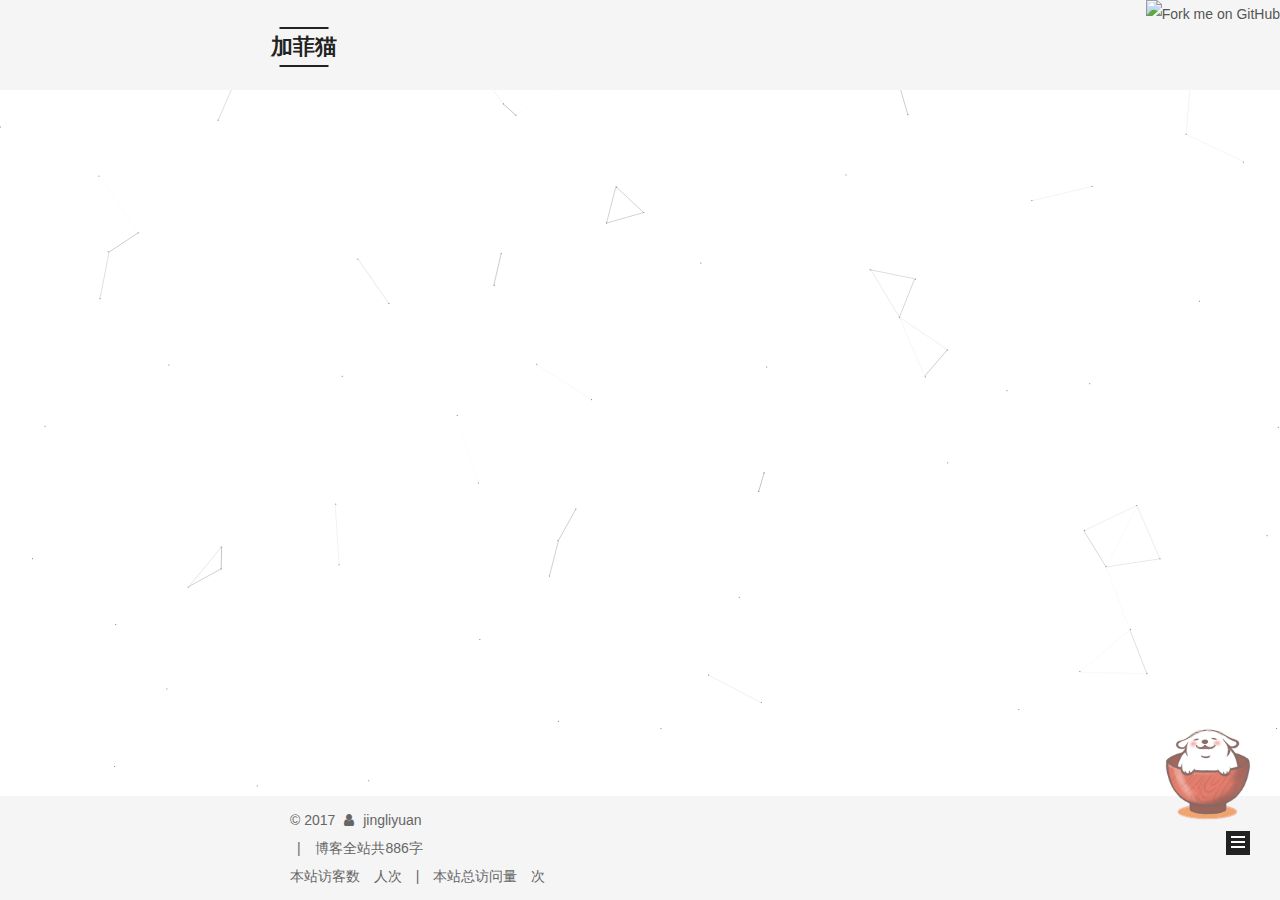
==== archives/index.html @ fcedf491 "Site updated: 2017-12-29 20:53:44" ====
<!DOCTYPE html>



  


<html class="theme-next mist use-motion" lang="zh-Hans">
<head>
  <meta charset="UTF-8"/>
<meta http-equiv="X-UA-Compatible" content="IE=edge" />
<meta name="viewport" content="width=device-width, initial-scale=1, maximum-scale=1"/>
<meta name="theme-color" content="#222">



  
  
    
    
  <script src="/lib/pace/pace.min.js?v=1.0.2"></script>
  <link href="/lib/pace/pace-theme-minimal.min.css?v=1.0.2" rel="stylesheet">







<meta http-equiv="Cache-Control" content="no-transform" />
<meta http-equiv="Cache-Control" content="no-siteapp" />
















  
  
  <link href="/lib/fancybox/source/jquery.fancybox.css?v=2.1.5" rel="stylesheet" type="text/css" />







<link href="/lib/font-awesome/css/font-awesome.min.css?v=4.6.2" rel="stylesheet" type="text/css" />

<link href="/css/main.css?v=5.1.3" rel="stylesheet" type="text/css" />


  <link rel="apple-touch-icon" sizes="180x180" href="/images/apple-touch-icon-next.png?v=5.1.3">


  <link rel="icon" type="image/png" sizes="32x32" href="/images/favicon-32x32-next.png?v=5.1.3">


  <link rel="icon" type="image/png" sizes="16x16" href="/images/favicon-16x16-next.png?v=5.1.3">


  <link rel="mask-icon" href="/images/logo.svg?v=5.1.3" color="#222">





  <meta name="keywords" content="Hexo, NexT" />










<meta name="description" content="有花有酒春常在，无烛无灯夜自明">
<meta property="og:type" content="website">
<meta property="og:title" content="加菲猫">
<meta property="og:url" content="http://yoursite.com/archives/index.html">
<meta property="og:site_name" content="加菲猫">
<meta property="og:description" content="有花有酒春常在，无烛无灯夜自明">
<meta property="og:locale" content="zh-Hans">
<meta name="twitter:card" content="summary">
<meta name="twitter:title" content="加菲猫">
<meta name="twitter:description" content="有花有酒春常在，无烛无灯夜自明">



<script type="text/javascript" id="hexo.configurations">
  var NexT = window.NexT || {};
  var CONFIG = {
    root: '/',
    scheme: 'Mist',
    version: '5.1.3',
    sidebar: {"position":"left","display":"post","offset":12,"b2t":false,"scrollpercent":false,"onmobile":false},
    fancybox: true,
    tabs: true,
    motion: {"enable":true,"async":false,"transition":{"post_block":"fadeIn","post_header":"slideDownIn","post_body":"slideDownIn","coll_header":"slideLeftIn","sidebar":"slideUpIn"}},
    duoshuo: {
      userId: '0',
      author: '博主'
    },
    algolia: {
      applicationID: '',
      apiKey: '',
      indexName: '',
      hits: {"per_page":10},
      labels: {"input_placeholder":"Search for Posts","hits_empty":"We didn't find any results for the search: ${query}","hits_stats":"${hits} results found in ${time} ms"}
    }
  };
</script>



  <link rel="canonical" href="http://yoursite.com/archives/"/>





  <title>归档 | 加菲猫</title>
  





  <script type="text/javascript">
    var _hmt = _hmt || [];
    (function() {
      var hm = document.createElement("script");
      hm.src = "https://hm.baidu.com/hm.js?1369f5860bdc0362dd9495febaaa0f71";
      var s = document.getElementsByTagName("script")[0];
      s.parentNode.insertBefore(hm, s);
    })();
  </script>




</head>

<script type="text/javascript"
color="0,0,255" opacity='0.7' zIndex="-2" count="10" src="//cdn.bootcss.com/canvas-nest.js/1.0.0/canvas-nest.min.js"></script>

<body itemscope itemtype="http://schema.org/WebPage" lang="zh-Hans">

  
  
    
  

  <div class="container sidebar-position-left page-archive">
    <div class="headband"></div>
	<a href="https://github.com/GarfieldJly"><img style="position: absolute; top: 0; right: 0; border: 0;" src="https://camo.githubusercontent.com/38ef81f8aca64bb9a64448d0d70f1308ef5341ab/68747470733a2f2f73332e616d617a6f6e6177732e636f6d2f6769746875622f726962626f6e732f666f726b6d655f72696768745f6461726b626c75655f3132313632312e706e67" alt="Fork me on GitHub" data-canonical-src="https://s3.amazonaws.com/github/ribbons/forkme_right_darkblue_121621.png"></a>

    <header id="header" class="header" itemscope itemtype="http://schema.org/WPHeader">
      <div class="header-inner"><div class="site-brand-wrapper">
  <div class="site-meta ">
    

    <div class="custom-logo-site-title">
      <a href="/"  class="brand" rel="start">
        <span class="logo-line-before"><i></i></span>
        <span class="site-title">加菲猫</span>
        <span class="logo-line-after"><i></i></span>
      </a>
    </div>
      
        <p class="site-subtitle"></p>
      
  </div>

  <div class="site-nav-toggle">
    <button>
      <span class="btn-bar"></span>
      <span class="btn-bar"></span>
      <span class="btn-bar"></span>
    </button>
  </div>
</div>

<nav class="site-nav">
  

  
    <ul id="menu" class="menu">
      
        
        <li class="menu-item menu-item-home">
          <a href="/" rel="section">
            
              <i class="menu-item-icon fa fa-fw fa-question-circle"></i> <br />
            
            首页
          </a>
        </li>
      
        
        <li class="menu-item menu-item-categories">
          <a href="/categories" rel="section">
            
              <i class="menu-item-icon fa fa-fw fa-question-circle"></i> <br />
            
            分类
          </a>
        </li>
      
        
        <li class="menu-item menu-item-archives">
          <a href="/archives" rel="section">
            
              <i class="menu-item-icon fa fa-fw fa-question-circle"></i> <br />
            
            归档
          </a>
        </li>
      
        
        <li class="menu-item menu-item-tags">
          <a href="/tags" rel="section">
            
              <i class="menu-item-icon fa fa-fw fa-question-circle"></i> <br />
            
            标签
          </a>
        </li>
      

      
    </ul>
  

  
</nav>



 </div>
    </header>

    <main id="main" class="main">
      <div class="main-inner">
        <div class="content-wrap">
          <div id="content" class="content">
            

  
  
  
  <div class="post-block archive">
    <div id="posts" class="posts-collapse">
      <span class="archive-move-on"></span>

      <span class="archive-page-counter">
        
        
        
          
        
        嗯..! 目前共计 1 篇日志。 继续努力。
      </span>

      

        
        
        

        
          
          <div class="collection-title">
            <h1 class="archive-year" id="archive-year-2017">2017</h1>
          </div>
        
        

        

  <article class="post post-type-normal" itemscope itemtype="http://schema.org/Article">
    <header class="post-header">

      <h2 class="post-title">
        
            <a class="post-title-link" href="/2017/12/29/你好2018/" itemprop="url">
              
                <span itemprop="name">你好2018</span>
              
            </a>
        
      </h2>

      <div class="post-meta">
        <time class="post-time" itemprop="dateCreated"
              datetime="2017-12-29T17:58:14+08:00"
              content="2017-12-29" >
          12-29
        </time>
      </div>

    </header>
  </article>



      

    </div>
  </div>
  
  
  

  



          </div>
          


          

        </div>
        
          
  
  <div class="sidebar-toggle">
    <div class="sidebar-toggle-line-wrap">
      <span class="sidebar-toggle-line sidebar-toggle-line-first"></span>
      <span class="sidebar-toggle-line sidebar-toggle-line-middle"></span>
      <span class="sidebar-toggle-line sidebar-toggle-line-last"></span>
    </div>
  </div>

  <aside id="sidebar" class="sidebar">
    
    <div class="sidebar-inner">

      

      

      <section class="site-overview-wrap sidebar-panel sidebar-panel-active">
        <div class="site-overview">
          <div class="site-author motion-element" itemprop="author" itemscope itemtype="http://schema.org/Person">
            
              <img class="site-author-image" itemprop="image"
                src="/images/head.jpg"
                alt="jingliyuan" />
            
              <p class="site-author-name" itemprop="name">jingliyuan</p>
              <p class="site-description motion-element" itemprop="description">有花有酒春常在，无烛无灯夜自明</p>
          </div>

          <nav class="site-state motion-element">

            
              <div class="site-state-item site-state-posts">
              
                <a href="/archives">
              
                  <span class="site-state-item-count">1</span>
                  <span class="site-state-item-name">日志</span>
                </a>
              </div>
            

            

            

          </nav>

          

          <div class="links-of-author motion-element">
            
              
                <span class="links-of-author-item">
                  <a href="https://github.com/GarfieldJly" target="_blank" title="GitHub">
                    
                      <i class="fa fa-fw fa-globe"></i>GitHub</a>
                </span>
              
                <span class="links-of-author-item">
                  <a href="https://www.jianshu.com/u/51a864884bc5" target="_blank" title="简书">
                    
                      <i class="fa fa-fw fa-globe"></i>简书</a>
                </span>
              
                <span class="links-of-author-item">
                  <a href="http://blog.csdn.net/u012620150/article/" target="_blank" title="CSDN">
                    
                      <i class="fa fa-fw fa-globe"></i>CSDN</a>
                </span>
              
            
          </div>

          
          

          
          

          

        </div>
      </section>

      

      

    </div>
  </aside>


        
      </div>
    </main>

    <footer id="footer" class="footer">
      <div class="footer-inner">
        <div class="copyright">&copy; <span itemprop="copyrightYear">2017</span>
  <span class="with-love">
    <i class="fa fa-user"></i>
  </span>
  <span class="author" itemprop="copyrightHolder">jingliyuan</span>

  
</div>


<!--<div class="powered-by">由 <a class="theme-link" target="_blank" href="https://hexo.io">Hexo</a> 强力驱动</div>
-->



  <span class="post-meta-divider">|</span>



  <!--<div class="theme-info">主题 &mdash; <a class="theme-link" target="_blank" href="https://github.com/iissnan/hexo-theme-next">NexT.Mist</a> v5.1.3</div>-->



<div class="theme-info">
  <div class="powered-by"></div>
  <span class="post-count">博客全站共886字</span>
</div>

        
<div class="busuanzi-count">
  <script async src="https://dn-lbstatics.qbox.me/busuanzi/2.3/busuanzi.pure.mini.js"></script>

  
    <span class="site-uv">
      本站访客数
      <span class="busuanzi-value" id="busuanzi_value_site_uv"></span>
      人次
    </span>
  

  
    <span class="site-pv">
      本站总访问量
      <span class="busuanzi-value" id="busuanzi_value_site_pv"></span>
      次
    </span>
  
</div>








        
      </div>
    </footer>

    
      <div class="back-to-top">
        <i class="fa fa-arrow-up"></i>
        
      </div>
    

    

  </div>

  

<script type="text/javascript">
  if (Object.prototype.toString.call(window.Promise) !== '[object Function]') {
    window.Promise = null;
  }
</script>









  


  











  
  
    <script type="text/javascript" src="/lib/jquery/index.js?v=2.1.3"></script>
  

  
  
    <script type="text/javascript" src="/lib/fastclick/lib/fastclick.min.js?v=1.0.6"></script>
  

  
  
    <script type="text/javascript" src="/lib/jquery_lazyload/jquery.lazyload.js?v=1.9.7"></script>
  

  
  
    <script type="text/javascript" src="/lib/velocity/velocity.min.js?v=1.2.1"></script>
  

  
  
    <script type="text/javascript" src="/lib/velocity/velocity.ui.min.js?v=1.2.1"></script>
  

  
  
    <script type="text/javascript" src="/lib/fancybox/source/jquery.fancybox.pack.js?v=2.1.5"></script>
  

  
  
    <script type="text/javascript" src="/lib/canvas-nest/canvas-nest.min.js"></script>
  


  


  <script type="text/javascript" src="/js/src/utils.js?v=5.1.3"></script>

  <script type="text/javascript" src="/js/src/motion.js?v=5.1.3"></script>



  
  

  

  


  <script type="text/javascript" src="/js/src/bootstrap.js?v=5.1.3"></script>



  


  




	





  





  












  





  

  

  

  
  

  

  

  

  
<div id="hexo-helper-live2d">
  <canvas id="live2dcanvas" width="150" height="300"></canvas>
</div>
<style>
  #live2dcanvas{
    position: fixed;
    width: 150px;
    height: 300px;
    opacity:0.7;
    right: 0px;
    z-index: 999;
    pointer-events: none;
    bottom: -20px;
  }
</style>
<script type="text/javascript" src="/live2d/device.min.js"></script>
<script type="text/javascript">
const loadScript = function loadScript(c,b){var a=document.createElement("script");a.type="text/javascript";"undefined"!=typeof b&&(a.readyState?a.onreadystatechange=function(){if("loaded"==a.readyState||"complete"==a.readyState)a.onreadystatechange=null,b()}:a.onload=function(){b()});a.src=c;document.body.appendChild(a)};
(function(){
  if((typeof(device) != 'undefined') && (device.mobile())){
    var trElement = document.getElementById('hexo-helper-live2d');
    trElement.parentNode.removeChild(trElement);
    return;
  }else
    if (typeof(device) === 'undefined') console.error('Cannot find current-device script.');
  loadScript("/live2d/script.js", function(){loadlive2d("live2dcanvas", "/live2d/assets/wanko.model.json", 0.5);});
})();
</script>

  
   <canvas class="fireworks" style="position: fixed;left: 0;top: 0;z-index: 1; pointer-events: none;" ></canvas> 
   <script type="text/javascript" src="//cdn.bootcss.com/animejs/2.2.0/anime.min.js"></script> 
   <script type="text/javascript" src="/js/src/fireworks.js"></script>
 
</body>
</html>
---- css/main.css ----
/* normalize.css v3.0.2 | MIT License | git.io/normalize */
html {
  font-family: sans-serif; /* 1 */
  -ms-text-size-adjust: 100%; /* 2 */
  -webkit-text-size-adjust: 100%; /* 2 */
}
body {
  margin: 0;
}
article,
aside,
details,
figcaption,
figure,
footer,
header,
hgroup,
main,
menu,
nav,
section,
summary {
  display: block;
}
audio,
canvas,
progress,
video {
  display: inline-block; /* 1 */
  vertical-align: baseline; /* 2 */
}
audio:not([controls]) {
  display: none;
  height: 0;
}
[hidden],
template {
  display: none;
}
a {
  background-color: transparent;
}
a:active,
a:hover {
  outline: 0;
}
abbr[title] {
  border-bottom: 1px dotted;
}
b,
strong {
  font-weight: bold;
}
dfn {
  font-style: italic;
}
h1 {
  font-size: 2em;
  margin: 0.67em 0;
}
mark {
  background: #ff0;
  color: #000;
}
small {
  font-size: 80%;
}
sub,
sup {
  font-size: 75%;
  line-height: 0;
  position: relative;
  vertical-align: baseline;
}
sup {
  top: -0.5em;
}
sub {
  bottom: -0.25em;
}
img {
  border: 0;
}
svg:not(:root) {
  overflow: hidden;
}
figure {
  margin: 1em 40px;
}
hr {
  -moz-box-sizing: content-box;
  box-sizing: content-box;
  height: 0;
}
pre {
  overflow: auto;
}
code,
kbd,
pre,
samp {
  font-family: monospace, monospace;
  font-size: 1em;
}
button,
input,
optgroup,
select,
textarea {
  color: inherit; /* 1 */
  font: inherit; /* 2 */
  margin: 0; /* 3 */
}
button {
  overflow: visible;
}
button,
select {
  text-transform: none;
}
button,
html input[type="button"],
input[type="reset"],
input[type="submit"] {
  -webkit-appearance: button; /* 2 */
  cursor: pointer; /* 3 */
}
button[disabled],
html input[disabled] {
  cursor: default;
}
button::-moz-focus-inner,
input::-moz-focus-inner {
  border: 0;
  padding: 0;
}
input {
  line-height: normal;
}
input[type="checkbox"],
input[type="radio"] {
  box-sizing: border-box; /* 1 */
  padding: 0; /* 2 */
}
input[type="number"]::-webkit-inner-spin-button,
input[type="number"]::-webkit-outer-spin-button {
  height: auto;
}
input[type="search"] {
  -webkit-appearance: textfield; /* 1 */
  -moz-box-sizing: content-box;
  -webkit-box-sizing: content-box; /* 2 */
  box-sizing: content-box;
}
input[type="search"]::-webkit-search-cancel-button,
input[type="search"]::-webkit-search-decoration {
  -webkit-appearance: none;
}
fieldset {
  border: 1px solid #c0c0c0;
  margin: 0 2px;
  padding: 0.35em 0.625em 0.75em;
}
legend {
  border: 0; /* 1 */
  padding: 0; /* 2 */
}
textarea {
  overflow: auto;
}
optgroup {
  font-weight: bold;
}
table {
  border-collapse: collapse;
  border-spacing: 0;
}
td,
th {
  padding: 0;
}
::selection {
  background: #262a30;
  color: #fff;
}
body {
  position: relative;
  font-family: 'Lato', "PingFang SC", "Microsoft YaHei", sans-serif;
  font-size: 14px;
  line-height: 2;
  color: #555;
  background: #fff;
}
@media (max-width: 767px) {
  body {
    padding-right: 0 !important;
  }
}
@media (min-width: 768px) and (max-width: 991px) {
  body {
    padding-right: 0 !important;
  }
}
@media (min-width: 1600px) {
  body {
    font-size: 16px;
  }
}
h1,
h2,
h3,
h4,
h5,
h6 {
  margin: 0;
  padding: 0;
  font-weight: bold;
  line-height: 1.5;
  font-family: 'Lato', "PingFang SC", "Microsoft YaHei", sans-serif;
}
h2,
h3,
h4,
h5,
h6 {
  margin: 20px 0 15px;
}
h1 {
  font-size: 24px;
}
@media (max-width: 767px) {
  h1 {
    font-size: 20px;
  }
}
h2 {
  font-size: 22px;
}
@media (max-width: 767px) {
  h2 {
    font-size: 18px;
  }
}
h3 {
  font-size: 20px;
}
@media (max-width: 767px) {
  h3 {
    font-size: 16px;
  }
}
h4 {
  font-size: 18px;
}
@media (max-width: 767px) {
  h4 {
    font-size: 14px;
  }
}
h5 {
  font-size: 16px;
}
@media (max-width: 767px) {
  h5 {
    font-size: 12px;
  }
}
h6 {
  font-size: 14px;
}
@media (max-width: 767px) {
  h6 {
    font-size: 10px;
  }
}
p {
  margin: 0 0 20px 0;
}
a {
  color: #555;
  text-decoration: none;
  outline: none;
  border-bottom: 1px solid #999;
  word-wrap: break-word;
}
a:hover {
  color: #222;
  border-bottom-color: #222;
}
blockquote {
  margin: 0;
  padding: 0;
}
img {
  display: block;
  margin: auto;
  max-width: 100%;
  height: auto;
}
hr {
  margin: 40px 0;
  height: 3px;
  border: none;
  background-color: #ddd;
  background-image: repeating-linear-gradient(-45deg, #fff, #fff 4px, transparent 4px, transparent 8px);
}
blockquote {
  padding: 0 15px;
  color: #666;
  border-left: 4px solid #ddd;
}
blockquote cite::before {
  content: "-";
  padding: 0 5px;
}
dt {
  font-weight: 700;
}
dd {
  margin: 0;
  padding: 0;
}
kbd {
  border: 1px solid #ccc;
  border-radius: 0.2em;
  box-shadow: 0.1em 0.1em 0.2em rgba(0,0,0,0.1);
  background-color: #f9f9f9;
  font-family: inherit;
  background-image: -webkit-linear-gradient(top, #eee, #fff, #eee);
  padding: 0.1em 0.3em;
  white-space: nowrap;
}
.text-left {
  text-align: left;
}
.text-center {
  text-align: center;
}
.text-right {
  text-align: right;
}
.text-justify {
  text-align: justify;
}
.text-nowrap {
  white-space: nowrap;
}
.text-lowercase {
  text-transform: lowercase;
}
.text-uppercase {
  text-transform: uppercase;
}
.text-capitalize {
  text-transform: capitalize;
}
.center-block {
  display: block;
  margin-left: auto;
  margin-right: auto;
}
.clearfix:before,
.clearfix:after {
  content: " ";
  display: table;
}
.clearfix:after {
  clear: both;
}
.pullquote {
  width: 45%;
}
.pullquote.left {
  float: left;
  margin-left: 5px;
  margin-right: 10px;
}
.pullquote.right {
  float: right;
  margin-left: 10px;
  margin-right: 5px;
}
.affix.affix.affix {
  position: fixed;
}
.translation {
  margin-top: -20px;
  font-size: 14px;
  color: #999;
}
.scrollbar-measure {
  width: 100px;
  height: 100px;
  overflow: scroll;
  position: absolute;
  top: -9999px;
}
.use-motion .motion-element {
  opacity: 0;
}
table {
  margin: 20px 0;
  width: 100%;
  border-collapse: collapse;
  border-spacing: 0;
  border: 1px solid #ddd;
  font-size: 14px;
  table-layout: fixed;
  word-wrap: break-all;
}
table>tbody>tr:nth-of-type(odd) {
  background-color: #f9f9f9;
}
table>tbody>tr:hover {
  background-color: #f5f5f5;
}
caption,
th,
td {
  padding: 8px;
  text-align: left;
  vertical-align: middle;
  font-weight: normal;
}
th,
td {
  border-bottom: 3px solid #ddd;
  border-right: 1px solid #eee;
}
th {
  padding-bottom: 10px;
  font-weight: 700;
}
td {
  border-bottom-width: 1px;
}
html,
body {
  height: 100%;
}
.container {
  position: relative;
  min-height: 100%;
}
.header-inner {
  margin: 0 auto;
  padding: 100px 0 70px;
  width: 700px;
}
@media (min-width: 1600px) {
  .container .header-inner {
    width: 900px;
  }
}
.main {
  padding-bottom: 150px;
}
.main-inner {
  margin: 0 auto;
  width: 700px;
}
@media (min-width: 1600px) {
  .container .main-inner {
    width: 900px;
  }
}
.footer {
  position: absolute;
  left: 0;
  bottom: 0;
  width: 100%;
  min-height: 50px;
}
.footer-inner {
  box-sizing: border-box;
  margin: 20px auto;
  width: 700px;
}
@media (min-width: 1600px) {
  .container .footer-inner {
    width: 900px;
  }
}
pre,
.highlight {
  overflow: auto;
  margin: 20px 0;
  padding: 0;
  font-size: 13px;
  color: #4d4d4c;
  background: #f7f7f7;
  line-height: 1.6;
}
pre,
code {
  font-family: consolas, Menlo, "PingFang SC", "Microsoft YaHei", monospace;
}
code {
  padding: 2px 4px;
  word-wrap: break-word;
  color: #555;
  background: #eee;
  border-radius: 3px;
  font-size: 13px;
}
pre {
  padding: 10px;
}
pre code {
  padding: 0;
  color: #4d4d4c;
  background: none;
  text-shadow: none;
}
.highlight {
  border-radius: 1px;
}
.highlight pre {
  border: none;
  margin: 0;
  padding: 10px 0;
}
.highlight table {
  margin: 0;
  width: auto;
  border: none;
}
.highlight td {
  border: none;
  padding: 0;
}
.highlight figcaption {
  font-size: 1em;
  color: #4d4d4c;
  line-height: 1em;
  margin-bottom: 1em;
}
.highlight figcaption:before,
.highlight figcaption:after {
  content: " ";
  display: table;
}
.highlight figcaption:after {
  clear: both;
}
.highlight figcaption a {
  float: right;
  color: #4d4d4c;
}
.highlight figcaption a:hover {
  border-bottom-color: #4d4d4c;
}
.highlight .gutter pre {
  padding-left: 10px;
  padding-right: 10px;
  color: #869194;
  text-align: right;
  background-color: #eff2f3;
}
.highlight .code pre {
  width: 100%;
  padding-left: 10px;
  padding-right: 10px;
  background-color: #f7f7f7;
}
.highlight .line {
  height: 20px;
}
.gutter {
  -webkit-user-select: none;
  -moz-user-select: none;
  -ms-user-select: none;
  user-select: none;
}
.gist table {
  width: auto;
}
.gist table td {
  border: none;
}
pre .deletion {
  background: #fdd;
}
pre .addition {
  background: #dfd;
}
pre .meta {
  color: #8959a8;
}
pre .comment {
  color: #8e908c;
}
pre .variable,
pre .attribute,
pre .tag,
pre .regexp,
pre .ruby .constant,
pre .xml .tag .title,
pre .xml .pi,
pre .xml .doctype,
pre .html .doctype,
pre .css .id,
pre .css .class,
pre .css .pseudo {
  color: #c82829;
}
pre .number,
pre .preprocessor,
pre .built_in,
pre .literal,
pre .params,
pre .constant,
pre .command {
  color: #f5871f;
}
pre .ruby .class .title,
pre .css .rules .attribute,
pre .string,
pre .value,
pre .inheritance,
pre .header,
pre .ruby .symbol,
pre .xml .cdata,
pre .special,
pre .number,
pre .formula {
  color: #718c00;
}
pre .title,
pre .css .hexcolor {
  color: #3e999f;
}
pre .function,
pre .python .decorator,
pre .python .title,
pre .ruby .function .title,
pre .ruby .title .keyword,
pre .perl .sub,
pre .javascript .title,
pre .coffeescript .title {
  color: #4271ae;
}
pre .keyword,
pre .javascript .function {
  color: #8959a8;
}
.full-image.full-image.full-image {
  border: none;
  max-width: 100%;
  width: auto;
  margin: 20px auto;
}
@media (min-width: 992px) {
  .full-image.full-image.full-image {
    max-width: none;
    width: 110%;
    margin: 25px -5%;
  }
}
.blockquote-center,
.page-home .post-type-quote blockquote,
.page-post-detail .post-type-quote blockquote {
  position: relative;
  margin: 40px 0;
  padding: 0;
  border-left: none;
  text-align: center;
}
.blockquote-center::before,
.page-home .post-type-quote blockquote::before,
.page-post-detail .post-type-quote blockquote::before,
.blockquote-center::after,
.page-home .post-type-quote blockquote::after,
.page-post-detail .post-type-quote blockquote::after {
  position: absolute;
  content: ' ';
  display: block;
  width: 100%;
  height: 24px;
  opacity: 0.2;
  background-repeat: no-repeat;
  background-position: 0 -6px;
  background-size: 22px 22px;
}
.blockquote-center::before,
.page-home .post-type-quote blockquote::before,
.page-post-detail .post-type-quote blockquote::before {
  top: -20px;
  background-image: url("../images/quote-l.svg");
  border-top: 1px solid #ccc;
}
.blockquote-center::after,
.page-home .post-type-quote blockquote::after,
.page-post-detail .post-type-quote blockquote::after {
  bottom: -20px;
  background-image: url("../images/quote-r.svg");
  border-bottom: 1px solid #ccc;
  background-position: 100% 8px;
}
.blockquote-center p,
.page-home .post-type-quote blockquote p,
.page-post-detail .post-type-quote blockquote p,
.blockquote-center div,
.page-home .post-type-quote blockquote div,
.page-post-detail .post-type-quote blockquote div {
  text-align: center;
}
.post .post-body .group-picture img {
  box-sizing: border-box;
  padding: 0 3px;
  border: none;
}
.post .group-picture-row {
  overflow: hidden;
  margin-top: 6px;
}
.post .group-picture-row:first-child {
  margin-top: 0;
}
.post .group-picture-column {
  float: left;
}
.page-post-detail .post-body .group-picture-column {
  float: none;
  margin-top: 10px;
  width: auto !important;
}
.page-post-detail .post-body .group-picture-column img {
  margin: 0 auto;
}
.page-archive .group-picture-container {
  overflow: hidden;
}
.page-archive .group-picture-row {
  float: left;
}
.page-archive .group-picture-row:first-child {
  margin-top: 6px;
}
.page-archive .group-picture-column {
  max-width: 150px;
  max-height: 150px;
}
.post-body .note {
  position: relative;
  padding: 15px;
  margin-bottom: 20px;
  border: 1px solid #eee;
  border-left-width: 5px;
  border-radius: 3px;
}
.post-body .note h2,
.post-body .note h3,
.post-body .note h4,
.post-body .note h5,
.post-body .note h6 {
  margin-top: 0;
  margin-bottom: 0;
  border-bottom: initial;
  padding-top: 0 !important;
}
.post-body .note p:first-child,
.post-body .note ul:first-child,
.post-body .note ol:first-child,
.post-body .note table:first-child,
.post-body .note pre:first-child,
.post-body .note blockquote:first-child {
  margin-top: 0;
}
.post-body .note p:last-child,
.post-body .note ul:last-child,
.post-body .note ol:last-child,
.post-body .note table:last-child,
.post-body .note pre:last-child,
.post-body .note blockquote:last-child {
  margin-bottom: 0;
}
.post-body .note.default {
  border-left-color: #777;
}
.post-body .note.default h2,
.post-body .note.default h3,
.post-body .note.default h4,
.post-body .note.default h5,
.post-body .note.default h6 {
  color: #777;
}
.post-body .note.primary {
  border-left-color: #6f42c1;
}
.post-body .note.primary h2,
.post-body .note.primary h3,
.post-body .note.primary h4,
.post-body .note.primary h5,
.post-body .note.primary h6 {
  color: #6f42c1;
}
.post-body .note.info {
  border-left-color: #428bca;
}
.post-body .note.info h2,
.post-body .note.info h3,
.post-body .note.info h4,
.post-body .note.info h5,
.post-body .note.info h6 {
  color: #428bca;
}
.post-body .note.success {
  border-left-color: #5cb85c;
}
.post-body .note.success h2,
.post-body .note.success h3,
.post-body .note.success h4,
.post-body .note.success h5,
.post-body .note.success h6 {
  color: #5cb85c;
}
.post-body .note.warning {
  border-left-color: #f0ad4e;
}
.post-body .note.warning h2,
.post-body .note.warning h3,
.post-body .note.warning h4,
.post-body .note.warning h5,
.post-body .note.warning h6 {
  color: #f0ad4e;
}
.post-body .note.danger {
  border-left-color: #d9534f;
}
.post-body .note.danger h2,
.post-body .note.danger h3,
.post-body .note.danger h4,
.post-body .note.danger h5,
.post-body .note.danger h6 {
  color: #d9534f;
}
.post-body .label {
  display: inline;
  padding: 0 2px;
  white-space: nowrap;
}
.post-body .label.default {
  background-color: #f0f0f0;
}
.post-body .label.primary {
  background-color: #efe6f7;
}
.post-body .label.info {
  background-color: #e5f2f8;
}
.post-body .label.success {
  background-color: #e7f4e9;
}
.post-body .label.warning {
  background-color: #fcf6e1;
}
.post-body .label.danger {
  background-color: #fae8eb;
}
.post-body .tabs {
  position: relative;
  display: block;
  margin-bottom: 20px;
  padding-top: 10px;
}
.post-body .tabs ul.nav-tabs {
  margin: 0;
  padding: 0;
  display: flex;
  margin-bottom: -1px;
}
@media (max-width: 413px) {
  .post-body .tabs ul.nav-tabs {
    display: block;
    margin-bottom: 5px;
  }
}
.post-body .tabs ul.nav-tabs li.tab {
  list-style-type: none !important;
  margin: 0 0.25em 0 0;
  border-top: 3px solid transparent;
  border-left: 1px solid transparent;
  border-right: 1px solid transparent;
}
@media (max-width: 413px) {
  .post-body .tabs ul.nav-tabs li.tab {
    margin: initial;
    border-top: 1px solid transparent;
    border-left: 3px solid transparent;
    border-right: 1px solid transparent;
    border-bottom: 1px solid transparent;
  }
}
.post-body .tabs ul.nav-tabs li.tab a {
  outline: 0;
  border-bottom: initial;
  display: block;
  line-height: 1.8em;
  padding: 0.25em 0.75em;
  transition-duration: 0.2s;
  transition-timing-function: ease-out;
  transition-delay: 0s;
}
.post-body .tabs ul.nav-tabs li.tab a i {
  width: 1.285714285714286em;
}
.post-body .tabs ul.nav-tabs li.tab.active {
  border-top: 3px solid #fc6423;
  border-left: 1px solid #ddd;
  border-right: 1px solid #ddd;
  background-color: #fff;
}
@media (max-width: 413px) {
  .post-body .tabs ul.nav-tabs li.tab.active {
    border-top: 1px solid #ddd;
    border-left: 3px solid #fc6423;
    border-right: 1px solid #ddd;
    border-bottom: 1px solid #ddd;
  }
}
.post-body .tabs ul.nav-tabs li.tab.active a {
  cursor: default;
  color: #555;
}
.post-body .tabs .tab-content {
  background-color: #fff;
}
.post-body .tabs .tab-content .tab-pane {
  border: 1px solid #ddd;
  padding: 20px 20px 0 20px;
}
.post-body .tabs .tab-content .tab-pane:not(.active) {
  display: none !important;
}
.post-body .tabs .tab-content .tab-pane.active {
  display: block !important;
}
.btn {
  display: inline-block;
  padding: 0 20px;
  font-size: 14px;
  color: #555;
  background: transparent;
  border: 2px solid #222;
  text-decoration: none;
  border-radius: 0;
  transition-property: background-color;
  transition-duration: 0.2s;
  transition-timing-function: ease-in-out;
  transition-delay: 0s;
  line-height: 2;
}
.btn:hover {
  border-color: #222;
  color: #222;
  background: #fff;
}
.btn +.btn {
  margin: 0 0 8px 8px;
}
.btn .fa-fw {
  width: 1.285714285714286em;
  text-align: left;
}
.btn-bar {
  display: block;
  width: 22px;
  height: 2px;
  background: #555;
  border-radius: 1px;
}
.btn-bar+.btn-bar {
  margin-top: 4px;
}
.pagination {
  margin: 120px 0 40px;
  text-align: center;
  border-top: 1px solid #eee;
}
.page-number-basic,
.pagination .prev,
.pagination .next,
.pagination .page-number,
.pagination .space {
  display: inline-block;
  position: relative;
  top: -1px;
  margin: 0 10px;
  padding: 0 11px;
}
@media (max-width: 767px) {
  .page-number-basic,
  .pagination .prev,
  .pagination .next,
  .pagination .page-number,
  .pagination .space {
    margin: 0 5px;
  }
}
.pagination .prev,
.pagination .next,
.pagination .page-number {
  border-bottom: 0;
  border-top: 1px solid #eee;
  transition-property: border-color;
  transition-duration: 0.2s;
  transition-timing-function: ease-in-out;
  transition-delay: 0s;
}
.pagination .prev:hover,
.pagination .next:hover,
.pagination .page-number:hover {
  border-top-color: #222;
}
.pagination .space {
  padding: 0;
  margin: 0;
}
.pagination .prev {
  margin-left: 0;
}
.pagination .next {
  margin-right: 0;
}
.pagination .page-number.current {
  color: #fff;
  background: #ccc;
  border-top-color: #ccc;
}
@media (max-width: 767px) {
  .pagination {
    border-top: none;
  }
  .pagination .prev,
  .pagination .next,
  .pagination .page-number {
    margin-bottom: 10px;
    border-top: 0;
    border-bottom: 1px solid #eee;
    padding: 0 10px;
  }
  .pagination .prev:hover,
  .pagination .next:hover,
  .pagination .page-number:hover {
    border-bottom-color: #222;
  }
}
.comments {
  margin: 60px 20px 0;
}
.tag-cloud {
  text-align: center;
}
.tag-cloud a {
  display: inline-block;
  margin: 10px;
}
.back-to-top {
  box-sizing: border-box;
  position: fixed;
  bottom: -100px;
  right: 30px;
  z-index: 1050;
  padding: 0 6px;
  width: 24px;
  background: #222;
  font-size: 12px;
  opacity: 1;
  color: #fff;
  cursor: pointer;
  text-align: center;
  -webkit-transform: translateZ(0);
  transition-property: bottom;
  transition-duration: 0.2s;
  transition-timing-function: ease-in-out;
  transition-delay: 0s;
}
@media (min-width: 768px) and (max-width: 991px) {
  .back-to-top {
    display: none !important;
  }
}
@media (max-width: 767px) {
  .back-to-top {
    display: none !important;
  }
}
.back-to-top.back-to-top-on {
  bottom: 19px;
}
.header {
  background: transparent;
}
.header-inner {
  position: relative;
}
.headband {
  height: 3px;
  background: #222;
}
.site-meta {
  margin: 0;
  text-align: left;
}
@media (max-width: 767px) {
  .site-meta {
    text-align: center;
  }
}
.brand {
  position: relative;
  display: inline-block;
  padding: 0 40px;
  color: #222;
  background: #222;
  border-bottom: none;
}
.brand:hover {
  color: #222;
}
.logo {
  display: inline-block;
  margin-right: 5px;
  line-height: 36px;
  vertical-align: top;
}
.site-title {
  display: inline-block;
  vertical-align: top;
  line-height: 36px;
  font-size: 20px;
  font-weight: normal;
  font-family: 'Lato', "PingFang SC", "Microsoft YaHei", sans-serif;
}
.site-subtitle {
  margin-top: 10px;
  font-size: 13px;
  color: #999;
}
.use-motion .brand {
  opacity: 0;
}
.use-motion .logo,
.use-motion .site-title,
.use-motion .site-subtitle {
  opacity: 0;
  position: relative;
  top: -10px;
}
.site-nav-toggle {
  display: none;
  position: absolute;
  top: 10px;
  left: 10px;
}
@media (max-width: 767px) {
  .site-nav-toggle {
    display: block;
  }
}
.site-nav-toggle button {
  margin-top: 2px;
  padding: 9px 10px;
  background: transparent;
  border: none;
}
@media (max-width: 767px) {
  .site-nav {
    display: none;
    margin: 0 -10px;
    padding: 0 10px;
    clear: both;
    border-top: 1px solid #ddd;
  }
}
@media (min-width: 768px) and (max-width: 991px) {
  .site-nav {
    display: block !important;
  }
}
@media (min-width: 992px) {
  .site-nav {
    display: block !important;
  }
}
.menu {
  margin-top: 20px;
  padding-left: 0;
  text-align: center;
}
.menu .menu-item {
  display: inline-block;
  margin: 0 10px;
  list-style: none;
}
@media screen and (max-width: 767px) {
  .menu .menu-item {
    margin-top: 10px;
  }
}
.menu .menu-item a {
  display: block;
  font-size: 13px;
  line-height: inherit;
  border-bottom: 1px solid transparent;
  transition-property: border-color;
  transition-duration: 0.2s;
  transition-timing-function: ease-in-out;
  transition-delay: 0s;
}
.menu .menu-item a:hover {
  border-bottom-color: #222;
}
.menu .menu-item .fa {
  margin-right: 5px;
}
.use-motion .menu-item {
  opacity: 0;
}
.post-body {
  font-family: 'Lato', "PingFang SC", "Microsoft YaHei", sans-serif;
}
@media (max-width: 767px) {
  .post-body {
    word-break: break-word;
  }
}
.post-body .fancybox img {
  display: block !important;
  margin: 0 auto;
  cursor: pointer;
  cursor: zoom-in;
  cursor: -webkit-zoom-in;
}
.post-body .image-caption,
.post-body .figure .caption {
  margin: -20px auto 15px;
  text-align: center;
  font-size: 14px;
  color: #999;
  font-weight: bold;
  line-height: 1;
}
.post-sticky-flag {
  display: inline-block;
  font-size: 16px;
  -ms-transform: rotate(30deg);
  -webkit-transform: rotate(30deg);
  -moz-transform: rotate(30deg);
  -ms-transform: rotate(30deg);
  -o-transform: rotate(30deg);
  transform: rotate(30deg);
}
.use-motion .post-block,
.use-motion .pagination,
.use-motion .comments {
  opacity: 0;
}
.use-motion .post-header {
  opacity: 0;
}
.use-motion .post-body {
  opacity: 0;
}
.use-motion .collection-title {
  opacity: 0;
}
.posts-expand {
  padding-top: 40px;
}
@media (max-width: 767px) {
  .posts-expand {
    margin: 0 20px;
  }
  .post-body pre .gutter pre {
    padding-right: 10px;
  }
  .post-body .highlight {
    margin-left: 0px;
    margin-right: 0px;
    padding: 0;
  }
  .post-body .highlight .gutter pre {
    padding-right: 10px;
  }
}
@media (min-width: 992px) {
  .posts-expand .post-body {
    text-align: justify;
  }
}
.posts-expand .post-body h2,
.posts-expand .post-body h3,
.posts-expand .post-body h4,
.posts-expand .post-body h5,
.posts-expand .post-body h6 {
  padding-top: 10px;
}
.posts-expand .post-body h2 .header-anchor,
.posts-expand .post-body h3 .header-anchor,
.posts-expand .post-body h4 .header-anchor,
.posts-expand .post-body h5 .header-anchor,
.posts-expand .post-body h6 .header-anchor {
  float: right;
  margin-left: 10px;
  color: #ccc;
  border-bottom-style: none;
  visibility: hidden;
}
.posts-expand .post-body h2 .header-anchor:hover,
.posts-expand .post-body h3 .header-anchor:hover,
.posts-expand .post-body h4 .header-anchor:hover,
.posts-expand .post-body h5 .header-anchor:hover,
.posts-expand .post-body h6 .header-anchor:hover {
  color: inherit;
}
.posts-expand .post-body h2:hover .header-anchor,
.posts-expand .post-body h3:hover .header-anchor,
.posts-expand .post-body h4:hover .header-anchor,
.posts-expand .post-body h5:hover .header-anchor,
.posts-expand .post-body h6:hover .header-anchor {
  visibility: visible;
}
.posts-expand .post-body ul li {
  list-style: circle;
}
.posts-expand .post-body img {
  box-sizing: border-box;
  margin: auto;
  padding: 3px;
  border: 1px solid #ddd;
}
.posts-expand .post-body .fancybox img {
  margin: 0 auto 25px;
}
@media (max-width: 767px) {
  .posts-collapse {
    margin: 0 20px;
  }
  .posts-collapse .post-title,
  .posts-collapse .post-meta {
    display: block;
    width: auto;
    text-align: left;
  }
}
.posts-collapse {
  position: relative;
  z-index: 1010;
  margin-left: 0;
}
.posts-collapse::after {
  content: " ";
  position: absolute;
  top: 20px;
  left: 0;
  margin-left: -2px;
  width: 4px;
  height: 100%;
  background: #f5f5f5;
  z-index: -1;
}
@media (max-width: 767px) {
  .posts-collapse {
    margin: 0 20px;
  }
}
.posts-collapse .collection-title {
  position: relative;
  margin: 60px 0;
}
.posts-collapse .collection-title h1,
.posts-collapse .collection-title h2 {
  margin-left: 20px;
}
.posts-collapse .collection-title small {
  color: #bbb;
  margin-left: 5px;
}
.posts-collapse .collection-title::before {
  content: " ";
  position: absolute;
  left: 0;
  top: 50%;
  margin-left: -4px;
  margin-top: -4px;
  width: 8px;
  height: 8px;
  background: #bbb;
  border-radius: 50%;
}
.posts-collapse .post {
  margin: 30px 0;
}
.posts-collapse .post-header {
  position: relative;
  transition-duration: 0.2s;
  transition-timing-function: ease-in-out;
  transition-delay: 0s;
  transition-property: border;
  border-bottom: 1px dashed #ccc;
}
.posts-collapse .post-header::before {
  content: " ";
  position: absolute;
  left: 0;
  top: 12px;
  width: 6px;
  height: 6px;
  margin-left: -4px;
  background: #bbb;
  border-radius: 50%;
  border: 1px solid #fff;
  transition-duration: 0.2s;
  transition-timing-function: ease-in-out;
  transition-delay: 0s;
  transition-property: background;
}
.posts-collapse .post-header:hover {
  border-bottom-color: #666;
}
.posts-collapse .post-header:hover::before {
  background: #222;
}
.posts-collapse .post-meta {
  position: absolute;
  font-size: 12px;
  left: 20px;
  top: 5px;
}
.posts-collapse .post-comments-count {
  display: none;
}
.posts-collapse .post-title {
  margin-left: 60px;
  font-size: 16px;
  font-weight: normal;
  line-height: inherit;
}
.posts-collapse .post-title::after {
  margin-left: 3px;
  opacity: 0.6;
}
.posts-collapse .post-title a {
  color: #666;
  border-bottom: none;
}
.page-home .post-type-quote .post-header,
.page-post-detail .post-type-quote .post-header,
.page-home .post-type-quote .post-tags,
.page-post-detail .post-type-quote .post-tags {
  display: none;
}
.posts-expand .post-title {
  text-align: center;
  word-break: break-word;
  font-weight: 400;
}
.posts-expand .post-title-link {
  display: inline-block;
  position: relative;
  color: #555;
  border-bottom: none;
  line-height: 1.2;
  vertical-align: top;
}
.posts-expand .post-title-link::before {
  content: "";
  position: absolute;
  width: 100%;
  height: 2px;
  bottom: 0;
  left: 0;
  background-color: #000;
  visibility: hidden;
  -webkit-transform: scaleX(0);
  -moz-transform: scaleX(0);
  -ms-transform: scaleX(0);
  -o-transform: scaleX(0);
  transform: scaleX(0);
  transition-duration: 0.2s;
  transition-timing-function: ease-in-out;
  transition-delay: 0s;
}
.posts-expand .post-title-link:hover::before {
  visibility: visible;
  -webkit-transform: scaleX(1);
  -moz-transform: scaleX(1);
  -ms-transform: scaleX(1);
  -o-transform: scaleX(1);
  transform: scaleX(1);
}
.posts-expand .post-title-link .fa {
  font-size: 16px;
}
.posts-expand .post-meta {
  margin: 3px 0 60px 0;
  color: #999;
  font-family: 'Lato', "PingFang SC", "Microsoft YaHei", sans-serif;
  font-size: 12px;
  text-align: center;
}
.posts-expand .post-meta .post-category-list {
  display: inline-block;
  margin: 0;
  padding: 3px;
}
.posts-expand .post-meta .post-category-list-link {
  color: #999;
}
.posts-expand .post-meta .post-description {
  font-size: 14px;
  margin-top: 2px;
}
.post-meta-divider {
  margin: 0 0.5em;
}
.post-meta-item-icon {
  margin-right: 3px;
}
@media (min-width: 768px) and (max-width: 991px) {
  .post-meta-item-icon {
    display: inline-block;
  }
}
@media (max-width: 767px) {
  .post-meta-item-icon {
    display: inline-block;
  }
}
@media (min-width: 768px) and (max-width: 991px) {
  .post-meta-item-text {
    display: none;
  }
}
@media (max-width: 767px) {
  .post-meta-item-text {
    display: none;
  }
}
@media (max-width: 767px) {
  .posts-expand .post-comments-count {
    display: none;
  }
}
.post-button {
  margin-top: 40px;
}
.posts-expand .post-tags {
  margin-top: 40px;
  text-align: center;
}
.posts-expand .post-tags a {
  display: inline-block;
  margin-right: 10px;
  font-size: 13px;
}
.post-nav {
  display: table;
  margin-top: 15px;
  width: 100%;
  border-top: 1px solid #eee;
}
.post-nav-divider {
  display: table-cell;
  width: 10%;
}
.post-nav-item {
  display: table-cell;
  padding: 10px 0 0 0;
  width: 45%;
  vertical-align: top;
}
.post-nav-item a {
  position: relative;
  display: block;
  line-height: 25px;
  font-size: 14px;
  color: #555;
  border-bottom: none;
}
.post-nav-item a:hover {
  color: #222;
  border-bottom: none;
}
.post-nav-item a:active {
  top: 2px;
}
.post-nav-item .fa {
  position: absolute;
  top: 8px;
  left: 0;
  font-size: 12px;
}
.post-nav-next a {
  padding-left: 15px;
}
.post-nav-prev {
  text-align: right;
}
.post-nav-prev a {
  padding-right: 15px;
}
.post-nav-prev .fa {
  right: 0;
  left: auto;
}
.posts-expand .post-eof {
  display: block;
  margin: 80px auto 60px;
  width: 8%;
  height: 1px;
  background: #ccc;
  text-align: center;
}
.post:last-child .post-eof.post-eof.post-eof {
  display: none;
}
.post-gallery {
  display: table;
  table-layout: fixed;
  width: 100%;
  border-collapse: separate;
}
.post-gallery-row {
  display: table-row;
}
.post-gallery .post-gallery-img {
  display: table-cell;
  text-align: center;
  vertical-align: middle;
  border: none;
}
.post-gallery .post-gallery-img img {
  max-width: 100%;
  max-height: 100%;
  border: none;
}
.fancybox-close,
.fancybox-close:hover {
  border: none;
}
.rtl.post-body p,
.rtl.post-body a,
.rtl.post-body h1,
.rtl.post-body h2,
.rtl.post-body h3,
.rtl.post-body h4,
.rtl.post-body h5,
.rtl.post-body h6,
.rtl.post-body li,
.rtl.post-body ul,
.rtl.post-body ol {
  direction: rtl;
  font-family: UKIJ Ekran;
}
.rtl.post-title {
  font-family: UKIJ Ekran;
}
.post-body p a {
  color: #0593d3;
  border-bottom: none;
  border-bottom: 1px solid #0593d3;
}
.post-body p a:hover {
  color: #fc6423;
  border-bottom: none;
  border-bottom: 1px solid #fc6423;
}
.sidebar {
  position: fixed;
  right: 0;
  top: 0;
  bottom: 0;
  width: 0;
  z-index: 1040;
  box-shadow: inset 0 2px 6px #000;
  background: #222;
  -webkit-transform: translateZ(0);
}
.sidebar a {
  color: #999;
  border-bottom-color: #555;
}
.sidebar a:hover {
  color: #eee;
}
@media (min-width: 768px) and (max-width: 991px) {
  .sidebar {
    display: none !important;
  }
}
@media (max-width: 767px) {
  .sidebar {
    display: none !important;
  }
}
.sidebar-inner {
  position: relative;
  padding: 20px 10px;
  color: #999;
  text-align: center;
}
.site-overview-wrap {
  overflow: hidden;
}
.site-overview {
  overflow-y: auto;
  overflow-x: hidden;
}
.sidebar-toggle {
  position: fixed;
  right: 30px;
  bottom: 45px;
  width: 14px;
  height: 14px;
  padding: 5px;
  background: #222;
  line-height: 0;
  z-index: 1050;
  cursor: pointer;
  -webkit-transform: translateZ(0);
}
@media (min-width: 768px) and (max-width: 991px) {
  .sidebar-toggle {
    display: none !important;
  }
}
@media (max-width: 767px) {
  .sidebar-toggle {
    display: none !important;
  }
}
.sidebar-toggle-line {
  position: relative;
  display: inline-block;
  vertical-align: top;
  height: 2px;
  width: 100%;
  background: #fff;
  margin-top: 3px;
}
.sidebar-toggle-line:first-child {
  margin-top: 0;
}
.site-author-image {
  display: block;
  margin: 0 auto;
  padding: 2px;
  max-width: 96px;
  height: auto;
  border: 2px solid #333;
}
.site-author-name {
  margin: 5px 0 0;
  text-align: center;
  color: #f5f5f5;
  font-weight: normal;
}
.site-description {
  margin-top: 5px;
  text-align: center;
  font-size: 14px;
  color: #999;
}
.site-author-image {
  display: block;
  margin: 0 auto;
  padding: 2px;
  max-width: 96px;
  height: auto;
  border: 2px solid #333;
/* 头像圆形 */
  border-radius: 80px;
  -webkit-border-radius: 80px;
  -moz-border-radius: 80px;
  box-shadow: inset 0 -1px 0 #333 sf;
/* 设置循环动画 [animation: (play)动画名称 (2s)动画播放时长单位秒或微秒 (ase-out)动画播放的速度曲线为以低速结束 
    (1s)等待1秒然后开始动画 (1)动画播放次数(infinite为循环播放) ]*/
/* 鼠标经过头像旋转360度 */
  -webkit-transition: -webkit-transform 1s ease-out;
  -moz-transition: -moz-transform 1s ease-out;
  transition: transform 1s ease-out;
}
img:hover {
/* 鼠标经过停止头像旋转 
  -webkit-animation-play-state:paused;
  animation-play-state:paused;*/
/* 鼠标经过头像旋转360度 */
  -webkit-transform: rotateZ(360deg);
  -moz-transform: rotateZ(360deg);
  -webkit-transform: rotateZ(360deg);
  -moz-transform: rotateZ(360deg);
  -ms-transform: rotateZ(360deg);
  -o-transform: rotateZ(360deg);
  transform: rotateZ(360deg);
}
@-webkit-keyframes play {
  0% {
    -webkit-transform: rotateZ(0deg);
  }
  100% {
    -webkit-transform: rotateZ(-360deg);
  }
}
@-moz-keyframes play {
  0% {
    -moz-transform: rotateZ(0deg);
  }
  100% {
    -moz-transform: rotateZ(-360deg);
  }
}
@-moz-keyframes play {
  0% {
    -webkit-transform: rotateZ(0deg);
    -moz-transform: rotateZ(0deg);
    -ms-transform: rotateZ(0deg);
    -o-transform: rotateZ(0deg);
    transform: rotateZ(0deg);
  }
  100% {
    -webkit-transform: rotateZ(-360deg);
    -moz-transform: rotateZ(-360deg);
    -ms-transform: rotateZ(-360deg);
    -o-transform: rotateZ(-360deg);
    transform: rotateZ(-360deg);
  }
}
@-webkit-keyframes play {
  0% {
    -webkit-transform: rotateZ(0deg);
    -moz-transform: rotateZ(0deg);
    -ms-transform: rotateZ(0deg);
    -o-transform: rotateZ(0deg);
    transform: rotateZ(0deg);
  }
  100% {
    -webkit-transform: rotateZ(-360deg);
    -moz-transform: rotateZ(-360deg);
    -ms-transform: rotateZ(-360deg);
    -o-transform: rotateZ(-360deg);
    transform: rotateZ(-360deg);
  }
}
@-o-keyframes play {
  0% {
    -webkit-transform: rotateZ(0deg);
    -moz-transform: rotateZ(0deg);
    -ms-transform: rotateZ(0deg);
    -o-transform: rotateZ(0deg);
    transform: rotateZ(0deg);
  }
  100% {
    -webkit-transform: rotateZ(-360deg);
    -moz-transform: rotateZ(-360deg);
    -ms-transform: rotateZ(-360deg);
    -o-transform: rotateZ(-360deg);
    transform: rotateZ(-360deg);
  }
}
@keyframes play {
  0% {
    -webkit-transform: rotateZ(0deg);
    -moz-transform: rotateZ(0deg);
    -ms-transform: rotateZ(0deg);
    -o-transform: rotateZ(0deg);
    transform: rotateZ(0deg);
  }
  100% {
    -webkit-transform: rotateZ(-360deg);
    -moz-transform: rotateZ(-360deg);
    -ms-transform: rotateZ(-360deg);
    -o-transform: rotateZ(-360deg);
    transform: rotateZ(-360deg);
  }
}
.site-state {
  overflow: hidden;
  line-height: 1.4;
  white-space: nowrap;
  text-align: center;
}
.site-state-item {
  display: inline-block;
  padding: 0 15px;
  border-left: 1px solid #333;
}
.site-state-item:first-child {
  border-left: none;
}
.site-state-item a {
  border-bottom: none;
}
.site-state-item-count {
  display: block;
  text-align: center;
  color: inherit;
  font-weight: 600;
  font-size: 18px;
}
.site-state-item-name {
  font-size: 13px;
  color: inherit;
}
.feed-link {
  margin-top: 20px;
}
.feed-link a {
  display: inline-block;
  padding: 0 15px;
  color: #fc6423;
  border: 1px solid #fc6423;
  border-radius: 4px;
}
.feed-link a i {
  color: #fc6423;
  font-size: 14px;
}
.feed-link a:hover {
  color: #fff;
  background: #fc6423;
}
.feed-link a:hover i {
  color: #fff;
}
.links-of-author {
  margin-top: 20px;
}
.links-of-author a {
  display: inline-block;
  vertical-align: middle;
  margin-right: 10px;
  margin-bottom: 10px;
  border-bottom-color: #555;
  font-size: 13px;
}
.links-of-author a:before {
  display: inline-block;
  vertical-align: middle;
  margin-right: 3px;
  content: " ";
  width: 4px;
  height: 4px;
  border-radius: 50%;
  background: #ccbbaf;
}
.links-of-blogroll {
  font-size: 13px;
}
.links-of-blogroll-title {
  margin-top: 20px;
  font-size: 14px;
  font-weight: 600;
}
.links-of-blogroll-list {
  margin: 0;
  padding: 0;
  list-style: none;
}
.links-of-blogroll-item {
  padding: 2px 10px;
}
.links-of-blogroll-item a {
  max-width: 280px;
  box-sizing: border-box;
  display: inline-block;
  overflow: hidden;
  white-space: nowrap;
  text-overflow: ellipsis;
}
.sidebar-nav {
  margin: 0 0 20px;
  padding-left: 0;
}
.sidebar-nav li {
  display: inline-block;
  cursor: pointer;
  border-bottom: 1px solid transparent;
  font-size: 14px;
  color: #555;
}
.sidebar-nav li:hover {
  color: #f5f5f5;
}
.page-post-detail .sidebar-nav-toc {
  padding: 0 5px;
}
.page-post-detail .sidebar-nav-overview {
  margin-left: 10px;
}
.sidebar-nav .sidebar-nav-active {
  color: #87daff;
  border-bottom-color: #87daff;
}
.sidebar-nav .sidebar-nav-active:hover {
  color: #87daff;
}
.sidebar-panel {
  display: none;
}
.sidebar-panel-active {
  display: block;
}
.post-toc-empty {
  font-size: 14px;
  color: #666;
}
.post-toc-wrap {
  overflow: hidden;
}
.post-toc {
  overflow: auto;
}
.post-toc ol {
  margin: 0;
  padding: 0 2px 5px 10px;
  text-align: left;
  list-style: none;
  font-size: 14px;
}
.post-toc ol > ol {
  padding-left: 0;
}
.post-toc ol a {
  transition-duration: 0.2s;
  transition-timing-function: ease-in-out;
  transition-delay: 0s;
  transition-property: all;
  color: #999;
  border-bottom-color: #555;
}
.post-toc ol a:hover {
  color: #ccc;
  border-bottom-color: #ccc;
}
.post-toc .nav-item {
  overflow: hidden;
  text-overflow: ellipsis;
  white-space: nowrap;
  line-height: 1.8;
}
.post-toc .nav .nav-child {
  display: none;
}
.post-toc .nav .active > .nav-child {
  display: block;
}
.post-toc .nav .active-current > .nav-child {
  display: block;
}
.post-toc .nav .active-current > .nav-child > .nav-item {
  display: block;
}
.post-toc .nav .active > a {
  color: #87daff;
  border-bottom-color: #87daff;
}
.post-toc .nav .active-current > a {
  color: #87daff;
}
.post-toc .nav .active-current > a:hover {
  color: #87daff;
}
.footer {
  font-size: 14px;
  color: #999;
}
.footer img {
  border: none;
}
.footer-inner {
  text-align: center;
}
.with-love {
  display: inline-block;
  margin: 0 5px;
}
.powered-by,
.theme-info {
  display: inline-block;
}
.cc-license {
  margin-top: 10px;
  text-align: center;
}
.cc-license .cc-opacity {
  opacity: 0.7;
  border-bottom: none;
}
.cc-license .cc-opacity:hover {
  opacity: 0.9;
}
.cc-license img {
  display: inline-block;
}
.theme-next #ds-thread #ds-reset {
  color: #555;
}
.theme-next #ds-thread #ds-reset .ds-replybox {
  margin-bottom: 30px;
}
.theme-next #ds-thread #ds-reset .ds-replybox .ds-avatar,
.theme-next #ds-reset .ds-avatar img {
  box-shadow: none;
}
.theme-next #ds-thread #ds-reset .ds-textarea-wrapper {
  border-color: #c7d4e1;
  background: none;
  border-top-right-radius: 3px;
  border-top-left-radius: 3px;
}
.theme-next #ds-thread #ds-reset .ds-textarea-wrapper textarea {
  height: 60px;
}
.theme-next #ds-reset .ds-rounded-top {
  border-radius: 0;
}
.theme-next #ds-thread #ds-reset .ds-post-toolbar {
  box-sizing: border-box;
  border: 1px solid #c7d4e1;
  background: #f6f8fa;
}
.theme-next #ds-thread #ds-reset .ds-post-options {
  height: 40px;
  border: none;
  background: none;
}
.theme-next #ds-thread #ds-reset .ds-toolbar-buttons {
  top: 11px;
}
.theme-next #ds-thread #ds-reset .ds-sync {
  top: 5px;
}
.theme-next #ds-thread #ds-reset .ds-post-button {
  top: 4px;
  right: 5px;
  width: 90px;
  height: 30px;
  border: 1px solid #c5ced7;
  border-radius: 3px;
  background-image: linear-gradient(#fbfbfc, #f5f7f9);
  color: #60676d;
}
.theme-next #ds-thread #ds-reset .ds-post-button:hover {
  background-position: 0 -30px;
  color: #60676d;
}
.theme-next #ds-thread #ds-reset .ds-comments-info {
  padding: 10px 0;
}
.theme-next #ds-thread #ds-reset .ds-sort {
  display: none;
}
.theme-next #ds-thread #ds-reset li.ds-tab a.ds-current {
  border: none;
  background: #f6f8fa;
  color: #60676d;
}
.theme-next #ds-thread #ds-reset li.ds-tab a.ds-current:hover {
  background-color: #e9f0f7;
  color: #60676d;
}
.theme-next #ds-thread #ds-reset li.ds-tab a {
  border-radius: 2px;
  padding: 5px;
}
.theme-next #ds-thread #ds-reset .ds-login-buttons p {
  color: #999;
  line-height: 36px;
}
.theme-next #ds-thread #ds-reset .ds-login-buttons .ds-service-list li {
  height: 28px;
}
.theme-next #ds-thread #ds-reset .ds-service-list a {
  background: none;
  padding: 5px;
  border: 1px solid;
  border-radius: 3px;
  text-align: center;
}
.theme-next #ds-thread #ds-reset .ds-service-list a:hover {
  color: #fff;
  background: #666;
}
.theme-next #ds-thread #ds-reset .ds-service-list .ds-weibo {
  color: #fc9b00;
  border-color: #fc9b00;
}
.theme-next #ds-thread #ds-reset .ds-service-list .ds-weibo:hover {
  background: #fc9b00;
}
.theme-next #ds-thread #ds-reset .ds-service-list .ds-qq {
  color: #60a3ec;
  border-color: #60a3ec;
}
.theme-next #ds-thread #ds-reset .ds-service-list .ds-qq:hover {
  background: #60a3ec;
}
.theme-next #ds-thread #ds-reset .ds-service-list .ds-renren {
  color: #2e7ac4;
  border-color: #2e7ac4;
}
.theme-next #ds-thread #ds-reset .ds-service-list .ds-renren:hover {
  background: #2e7ac4;
}
.theme-next #ds-thread #ds-reset .ds-service-list .ds-douban {
  color: #37994c;
  border-color: #37994c;
}
.theme-next #ds-thread #ds-reset .ds-service-list .ds-douban:hover {
  background: #37994c;
}
.theme-next #ds-thread #ds-reset .ds-service-list .ds-kaixin {
  color: #fef20d;
  border-color: #fef20d;
}
.theme-next #ds-thread #ds-reset .ds-service-list .ds-kaixin:hover {
  background: #fef20d;
}
.theme-next #ds-thread #ds-reset .ds-service-list .ds-netease {
  color: #f00;
  border-color: #f00;
}
.theme-next #ds-thread #ds-reset .ds-service-list .ds-netease:hover {
  background: #f00;
}
.theme-next #ds-thread #ds-reset .ds-service-list .ds-sohu {
  color: #ffcb05;
  border-color: #ffcb05;
}
.theme-next #ds-thread #ds-reset .ds-service-list .ds-sohu:hover {
  background: #ffcb05;
}
.theme-next #ds-thread #ds-reset .ds-service-list .ds-baidu {
  color: #2831e0;
  border-color: #2831e0;
}
.theme-next #ds-thread #ds-reset .ds-service-list .ds-baidu:hover {
  background: #2831e0;
}
.theme-next #ds-thread #ds-reset .ds-service-list .ds-google {
  color: #166bec;
  border-color: #166bec;
}
.theme-next #ds-thread #ds-reset .ds-service-list .ds-google:hover {
  background: #166bec;
}
.theme-next #ds-thread #ds-reset .ds-service-list .ds-weixin {
  color: #00ce0d;
  border-color: #00ce0d;
}
.theme-next #ds-thread #ds-reset .ds-service-list .ds-weixin:hover {
  background: #00ce0d;
}
.theme-next #ds-thread #ds-reset .ds-service-list .ds-more-services {
  border: none;
}
.theme-next #ds-thread #ds-reset .ds-service-list .ds-more-services:hover {
  background: none;
}
.theme-next #ds-reset .duoshuo-ua-admin {
  display: inline-block;
  color: #f00;
}
.theme-next #ds-reset .duoshuo-ua-platform,
.theme-next #ds-reset .duoshuo-ua-browser {
  color: #ccc;
}
.theme-next #ds-reset .duoshuo-ua-platform .fa,
.theme-next #ds-reset .duoshuo-ua-browser .fa {
  display: inline-block;
  margin-right: 3px;
}
.theme-next #ds-reset .duoshuo-ua-separator {
  display: inline-block;
  margin-left: 5px;
}
.theme-next .this_ua {
  background-color: #ccc !important;
  border-radius: 4px;
  padding: 0 5px !important;
  margin: 1px 1px !important;
  border: 1px solid #bbb !important;
  color: #fff;
  display: inline-block !important;
}
.theme-next .this_ua.admin {
  background-color: #d9534f !important;
  border-color: #d9534f !important;
}
.theme-next .this_ua.platform.iOS,
.theme-next .this_ua.platform.Mac,
.theme-next .this_ua.platform.Windows {
  background-color: #39b3d7 !important;
  border-color: #46b8da !important;
}
.theme-next .this_ua.platform.Linux {
  background-color: #3a3a3a !important;
  border-color: #1f1f1f !important;
}
.theme-next .this_ua.platform.Android {
  background-color: #00c47d !important;
  border-color: #01b171 !important;
}
.theme-next .this_ua.browser.Mobile,
.theme-next .this_ua.browser.Chrome {
  background-color: #5cb85c !important;
  border-color: #4cae4c !important;
}
.theme-next .this_ua.browser.Firefox {
  background-color: #f0ad4e !important;
  border-color: #eea236 !important;
}
.theme-next .this_ua.browser.Maxthon,
.theme-next .this_ua.browser.IE {
  background-color: #428bca !important;
  border-color: #357ebd !important;
}
.theme-next .this_ua.browser.baidu,
.theme-next .this_ua.browser.UCBrowser,
.theme-next .this_ua.browser.Opera {
  background-color: #d9534f !important;
  border-color: #d43f3a !important;
}
.theme-next .this_ua.browser.Android,
.theme-next .this_ua.browser.QQBrowser {
  background-color: #78ace9 !important;
  border-color: #4cae4c !important;
}
.post-spread {
  margin-top: 20px;
  text-align: center;
}
.jiathis_style {
  display: inline-block;
}
.jiathis_style a {
  border: none;
}
.fa {
  font-family: FontAwesome !important;
}
.post-spread {
  margin-top: 20px;
  text-align: center;
}
.bdshare-slide-button-box a {
  border: none;
}
.bdsharebuttonbox {
  display: inline-block;
}
.bdsharebuttonbox a {
  border: none;
}
.local-search-pop-overlay {
  position: fixed;
  width: 100%;
  height: 100%;
  top: 0;
  left: 0;
  z-index: 2080;
  background-color: rgba(0,0,0,0.3);
}
.local-search-popup {
  display: none;
  position: fixed;
  top: 10%;
  left: 50%;
  margin-left: -350px;
  width: 700px;
  height: 80%;
  padding: 0;
  background: #fff;
  color: #333;
  z-index: 9999;
  border-radius: 5px;
}
@media (max-width: 767px) {
  .local-search-popup {
    padding: 0;
    top: 0;
    left: 0;
    margin: 0;
    width: 100%;
    height: 100%;
    border-radius: 0;
  }
}
.local-search-popup ul.search-result-list {
  padding: 0;
  margin: 0 5px;
}
.local-search-popup p.search-result {
  border-bottom: 1px dashed #ccc;
  padding: 5px 0;
}
.local-search-popup a.search-result-title {
  font-weight: bold;
  font-size: 16px;
}
.local-search-popup .search-keyword {
  border-bottom: 1px dashed #f00;
  font-weight: bold;
  color: #f00;
}
.local-search-popup .local-search-header {
  padding: 5px;
  height: 36px;
  background: #f5f5f5;
  border-top-left-radius: 5px;
  border-top-right-radius: 5px;
}
.local-search-popup #local-search-result {
  overflow: auto;
  position: relative;
  padding: 5px 25px;
  height: calc(100% - 55px);
}
.local-search-popup .local-search-input-wrapper {
  display: inline-block;
  width: calc(100% - 90px);
  height: 36px;
  line-height: 36px;
  padding: 0 5px;
}
.local-search-popup .local-search-input-wrapper input {
  padding: 8px 0;
  height: 20px;
  display: block;
  width: 100%;
  outline: none;
  border: none;
  background: transparent;
  vertical-align: middle;
}
.local-search-popup .search-icon,
.local-search-popup .popup-btn-close {
  display: inline-block;
  font-size: 18px;
  color: #999;
  height: 36px;
  width: 18px;
  padding-left: 10px;
  padding-right: 10px;
}
.local-search-popup .search-icon {
  float: left;
}
.local-search-popup .popup-btn-close {
  border-left: 1px solid #eee;
  float: right;
  cursor: pointer;
}
.local-search-popup #no-result {
  position: absolute;
  left: 50%;
  top: 50%;
  -webkit-transform: translate(-50%, -50%);
  -webkit-transform: translate(-50%, -50%);
  -moz-transform: translate(-50%, -50%);
  -ms-transform: translate(-50%, -50%);
  -o-transform: translate(-50%, -50%);
  transform: translate(-50%, -50%);
  color: #ccc;
}
.site-uv,
.site-pv,
.page-pv {
  display: inline-block;
}
.site-uv .busuanzi-value,
.site-pv .busuanzi-value,
.page-pv .busuanzi-value {
  margin: 0 5px;
}
.site-uv {
  margin-right: 10px;
}
.site-uv::after {
  content: "|";
  padding-left: 10px;
}
.page-archive .archive-page-counter {
  position: relative;
  top: 3px;
  left: 20px;
}
@media (max-width: 767px) {
  .page-archive .archive-page-counter {
    top: 5px;
  }
}
.page-archive .posts-collapse .archive-move-on {
  position: absolute;
  top: 11px;
  left: 0;
  margin-left: -6px;
  width: 10px;
  height: 10px;
  opacity: 0.5;
  background: #555;
  border: 1px solid #fff;
  border-radius: 50%;
}
.category-all-page .category-all-title {
  text-align: center;
}
.category-all-page .category-all {
  margin-top: 20px;
}
.category-all-page .category-list {
  margin: 0;
  padding: 0;
  list-style: none;
}
.category-all-page .category-list-item {
  margin: 5px 10px;
}
.category-all-page .category-list-count {
  color: #bbb;
}
.category-all-page .category-list-count:before {
  display: inline;
  content: " (";
}
.category-all-page .category-list-count:after {
  display: inline;
  content: ") ";
}
.category-all-page .category-list-child {
  padding-left: 10px;
}
#schedule ul#event-list {
  padding-left: 30px;
}
#schedule ul#event-list hr {
  margin: 20px 0 45px 0 !important;
  background: #222;
}
#schedule ul#event-list hr:after {
  display: inline-block;
  content: 'NOW';
  background: #222;
  color: #fff;
  font-weight: bold;
  text-align: right;
  padding: 0 5px;
}
#schedule ul#event-list li.event {
  margin: 20px 0px;
  background: #f9f9f9;
  padding-left: 10px;
  min-height: 40px;
}
#schedule ul#event-list li.event h2.event-summary {
  margin: 0;
  padding-bottom: 3px;
}
#schedule ul#event-list li.event h2.event-summary:before {
  display: inline-block;
  font-family: FontAwesome;
  font-size: 8px;
  content: '\f111';
  vertical-align: middle;
  margin-right: 25px;
  color: #bbb;
}
#schedule ul#event-list li.event span.event-relative-time {
  display: inline-block;
  font-size: 12px;
  font-weight: 400;
  padding-left: 12px;
  color: #bbb;
}
#schedule ul#event-list li.event span.event-details {
  display: block;
  color: #bbb;
  margin-left: 56px;
  padding-top: 3px;
  padding-bottom: 6px;
  text-indent: -24px;
  line-height: 18px;
}
#schedule ul#event-list li.event span.event-details:before {
  text-indent: 0;
  display: inline-block;
  width: 14px;
  font-family: FontAwesome;
  text-align: center;
  margin-right: 9px;
  color: #bbb;
}
#schedule ul#event-list li.event span.event-details.event-location:before {
  content: '\f041';
}
#schedule ul#event-list li.event span.event-details.event-duration:before {
  content: '\f017';
}
#schedule ul#event-list li.event-past {
  background: #fcfcfc;
}
#schedule ul#event-list li.event-past > * {
  opacity: 0.6;
}
#schedule ul#event-list li.event-past h2.event-summary {
  color: #bbb;
}
#schedule ul#event-list li.event-past h2.event-summary:before {
  color: #dfdfdf;
}
#schedule ul#event-list li.event-now {
  background: #222;
  color: #fff;
  padding: 15px 0 15px 10px;
}
#schedule ul#event-list li.event-now h2.event-summary:before {
  -webkit-transform: scale(1.2);
  -moz-transform: scale(1.2);
  -ms-transform: scale(1.2);
  -o-transform: scale(1.2);
  transform: scale(1.2);
  color: #fff;
  animation: dot-flash 1s alternate infinite ease-in-out;
}
#schedule ul#event-list li.event-now * {
  color: #fff !important;
}
@-moz-keyframes dot-flash {
  from {
    opacity: 1;
    -webkit-transform: scale(1.1);
    -moz-transform: scale(1.1);
    -ms-transform: scale(1.1);
    -o-transform: scale(1.1);
    transform: scale(1.1);
  }
  to {
    opacity: 0;
    -webkit-transform: scale(1);
    -moz-transform: scale(1);
    -ms-transform: scale(1);
    -o-transform: scale(1);
    transform: scale(1);
  }
}
@-webkit-keyframes dot-flash {
  from {
    opacity: 1;
    -webkit-transform: scale(1.1);
    -moz-transform: scale(1.1);
    -ms-transform: scale(1.1);
    -o-transform: scale(1.1);
    transform: scale(1.1);
  }
  to {
    opacity: 0;
    -webkit-transform: scale(1);
    -moz-transform: scale(1);
    -ms-transform: scale(1);
    -o-transform: scale(1);
    transform: scale(1);
  }
}
@-o-keyframes dot-flash {
  from {
    opacity: 1;
    -webkit-transform: scale(1.1);
    -moz-transform: scale(1.1);
    -ms-transform: scale(1.1);
    -o-transform: scale(1.1);
    transform: scale(1.1);
  }
  to {
    opacity: 0;
    -webkit-transform: scale(1);
    -moz-transform: scale(1);
    -ms-transform: scale(1);
    -o-transform: scale(1);
    transform: scale(1);
  }
}
@keyframes dot-flash {
  from {
    opacity: 1;
    -webkit-transform: scale(1.1);
    -moz-transform: scale(1.1);
    -ms-transform: scale(1.1);
    -o-transform: scale(1.1);
    transform: scale(1.1);
  }
  to {
    opacity: 0;
    -webkit-transform: scale(1);
    -moz-transform: scale(1);
    -ms-transform: scale(1);
    -o-transform: scale(1);
    transform: scale(1);
  }
}
.page-post-detail .sidebar-toggle-line {
  background: #87daff;
}
.page-post-detail .comments {
  overflow: hidden;
}
h1,
h2,
h3,
h4,
h5,
h6 {
  margin: 20px 0 10px;
}
p {
  margin: 0 0 25px 0;
}
a {
  border-bottom-color: #ccc;
}
hr {
  margin: 20px 0;
  height: 2px;
}
.main-inner {
  margin-top: 80px;
}
.header {
  background: #f5f5f5;
}
.header-inner {
  padding: 25px 0 20px;
}
.header-inner:before,
.header-inner:after {
  content: " ";
  display: table;
}
.header-inner:after {
  clear: both;
}
@media (max-width: 767px) {
  .header-inner {
    width: auto;
    margin-bottom: 50px;
    padding: 10px;
  }
}
.site-meta {
  float: left;
  margin-left: -20px;
  line-height: normal;
}
@media (max-width: 767px) {
  .site-meta {
    margin-left: 10px;
  }
}
.site-meta .brand {
  padding: 2px 1px;
  background: none;
}
@media (max-width: 767px) {
  .site-meta .brand {
    display: block;
  }
}
.site-meta .logo {
  display: none;
}
.site-meta .site-title {
  font-size: 22px;
  font-weight: bolder;
}
@media (max-width: 767px) {
  .site-meta .site-title {
    line-height: 34px;
  }
}
.logo-line-before,
.logo-line-after {
  display: block;
  overflow: hidden;
  margin: 0 auto;
  width: 75%;
}
@media (max-width: 767px) {
  .logo-line-before,
  .logo-line-after {
    display: none;
  }
}
.logo-line-before i,
.logo-line-after i {
  position: relative;
  display: block;
  height: 2px;
  background: #222;
}
@media (max-width: 767px) {
  .logo-line-before i,
  .logo-line-after i {
    height: 3px;
  }
}
.use-motion .logo-line-before i {
  left: -100%;
}
.use-motion .logo-line-after i {
  right: -100%;
}
.site-subtitle {
  display: none;
}
.site-nav-toggle {
  position: static;
  float: right;
}
.menu {
  float: right;
  margin: 8px 0 0 0;
}
@media (max-width: 767px) {
  .menu {
    margin: 20px 0 0 0;
    padding: 0;
  }
}
.menu br {
  display: none;
}
.menu .menu-item {
  margin: 0;
}
@media (max-width: 767px) {
  .menu .menu-item {
    display: block;
  }
}
.menu .menu-item a {
  padding: 0 10px;
  background: none;
  border: none;
  border-radius: 2px;
  transition-property: background;
}
@media (max-width: 767px) {
  .menu .menu-item a {
    text-align: left;
  }
}
.menu .menu-item a:hover {
  background: #e1e1e1;
}
.menu a::before {
  display: none;
}
@media (max-width: 767px) {
  .menu a::before {
    display: block;
  }
}
@media (max-width: 767px) {
  .menu {
    float: none;
  }
}
.site-search form {
  display: none;
}
.posts-expand {
  padding-top: 0;
}
.posts-expand .post-title,
.posts-expand .post-meta {
  text-align: left;
}
@media (max-width: 767px) {
  .posts-expand .post-title,
  .posts-expand .post-meta {
    text-align: center;
  }
}
.posts-expand .post-eof {
  display: none;
}
.posts-expand .post {
  margin-top: 120px;
}
.posts-expand .post:first-child {
  margin-top: 0;
}
.posts-expand .post-meta {
  margin-top: 5px;
  margin-bottom: 20px;
}
.posts-expand .post-title {
  position: relative;
  font-size: 26px;
  font-weight: 400;
}
@media (max-width: 767px) {
  .posts-expand .post-title {
    font-size: 22px;
  }
}
@media (min-width: 1600px) {
  .posts-expand .post-title {
    font-size: 26px;
  }
}
.posts-expand .post-title:hover:before {
  background: #222;
}
@media (max-width: 767px) {
  .posts-expand .post-body {
    font-size: 12px;
  }
}
.posts-expand .post-body img {
  margin: 0;
}
.posts-expand .post-tags {
  text-align: left;
}
.posts-expand .post-tags a {
  padding: 1px 5px;
  background: #f5f5f5;
  border-bottom: none;
}
.posts-expand .post-tags a:hover {
  background: #ccc;
}
.posts-expand .post-nav {
  margin-top: 40px;
}
.post-button {
  margin-top: 20px;
  text-align: left;
}
.post-button a {
  padding: 0;
  font-size: 14px;
  background: none;
  border: none;
  border-bottom: 2px solid #666;
  transition-property: border;
}
@media (max-width: 767px) {
  .post-button a {
    font-size: 12px;
  }
}
@media (min-width: 1600px) {
  .post-button a {
    font-size: 16px;
  }
}
.post-button a:hover {
  border-bottom-color: #222;
}
.links-of-blogroll-inline .links-of-blogroll-item {
  display: inline-block;
}
.btn {
  padding: 0 10px;
  border-width: 2px;
  border-radius: 0;
}
.headband {
  display: none;
}
.site-search {
  position: relative;
  float: right;
  margin-top: 5px;
  padding-top: 3px;
}
@media (max-width: 767px) {
  .site-search {
    float: none;
    padding: 0 10px;
  }
}
@media (max-width: 767px) {
  .container .main-inner {
    width: auto;
  }
}
.page-post-detail .post-title,
.page-post-detail .post-meta {
  text-align: center;
}
.page-post-detail .post-title:before {
  display: none;
}
.page-post-detail .post-meta {
  margin-bottom: 60px;
}
.pagination {
  margin: 120px 0 0;
  text-align: left;
}
@media (max-width: 767px) {
  .pagination {
    margin: 80px 10px 0;
    text-align: center;
  }
}
.footer {
  margin-top: 80px;
  padding: 10px 0;
  background: #f5f5f5;
  color: #666;
}
.footer-inner {
  margin: 0 auto;
  text-align: left;
}
@media (max-width: 767px) {
  .footer-inner {
    width: auto;
    text-align: center;
  }
}
.post {
  margin-top: 60px;
  margin-bottom: 60px;
  padding: 25px;
  -webkit-box-shadow: 0 0 5px rgba(202,203,203,0.5);
  -moz-box-shadow: 0 0 5px rgba(202,203,204,0.5);
}
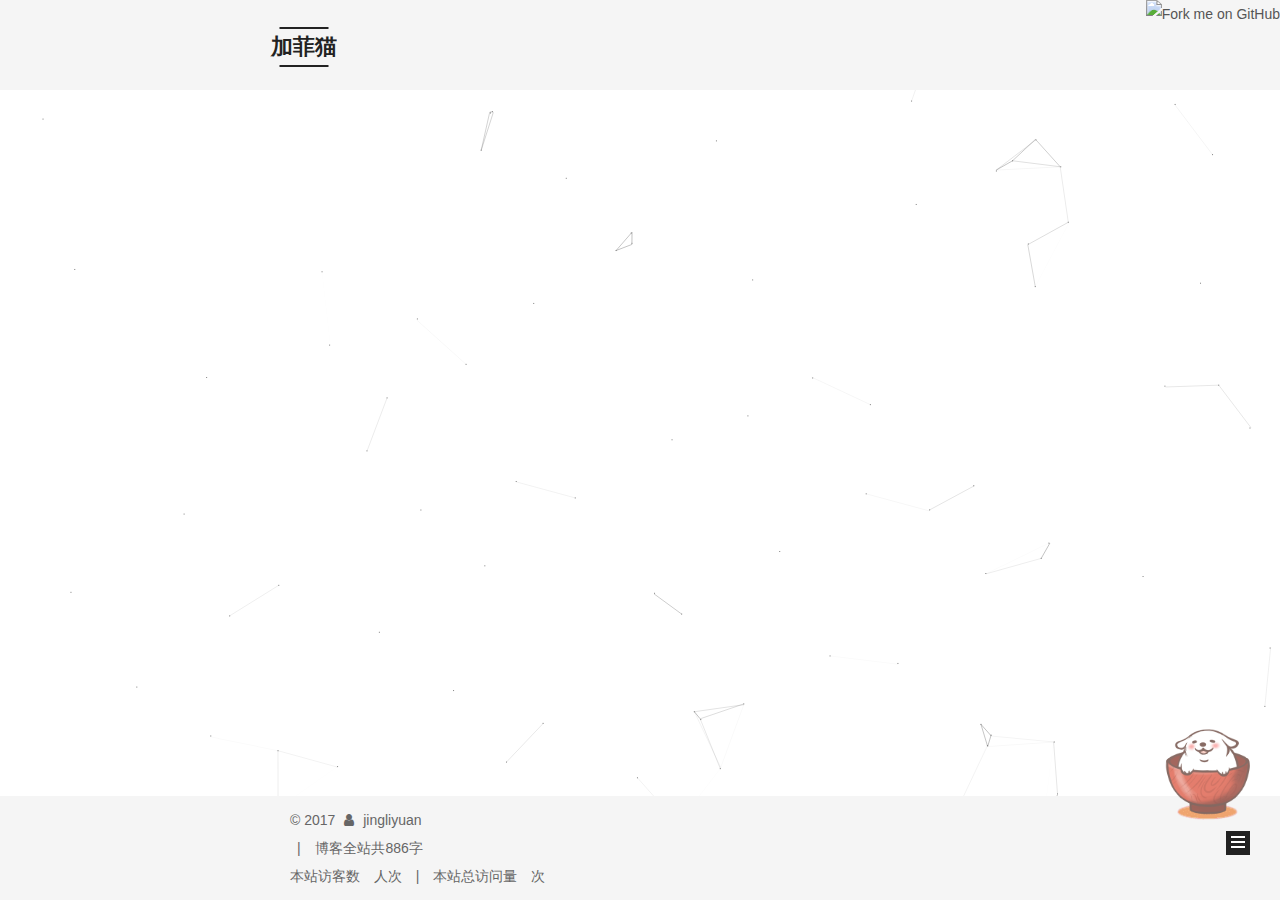
==== commit 952735ac: "Site updated: 2017-12-29 21:07:29" ====
--- a/archives/index.html
+++ b/archives/index.html
@@ -271,7 +271,7 @@
         
           
         
-        嗯..! 目前共计 1 篇日志。 继续努力。
+        嗯..! 目前共计 2 篇日志。 继续努力。
       </span>
 
       
@@ -285,6 +285,43 @@
           <div class="collection-title">
             <h1 class="archive-year" id="archive-year-2017">2017</h1>
           </div>
+        
+        
+
+        
+
+  <article class="post post-type-normal" itemscope itemtype="http://schema.org/Article">
+    <header class="post-header">
+
+      <h2 class="post-title">
+        
+            <a class="post-title-link" href="/2017/12/29/welcome/" itemprop="url">
+              
+                <span itemprop="name">welcome</span>
+              
+            </a>
+        
+      </h2>
+
+      <div class="post-meta">
+        <time class="post-time" itemprop="dateCreated"
+              datetime="2017-12-29T21:03:09+08:00"
+              content="2017-12-29" >
+          12-29
+        </time>
+      </div>
+
+    </header>
+  </article>
+
+
+
+      
+
+        
+        
+        
+
         
         
 
@@ -373,7 +410,7 @@
               
                 <a href="/archives">
               
-                  <span class="site-state-item-count">1</span>
+                  <span class="site-state-item-count">2</span>
                   <span class="site-state-item-name">日志</span>
                 </a>
               </div>
--- a/css/main.css
+++ b/css/main.css
@@ -1944,7 +1944,7 @@
   width: 4px;
   height: 4px;
   border-radius: 50%;
-  background: #ccbbaf;
+  background: #ff45ff;
 }
 .links-of-blogroll {
   font-size: 13px;
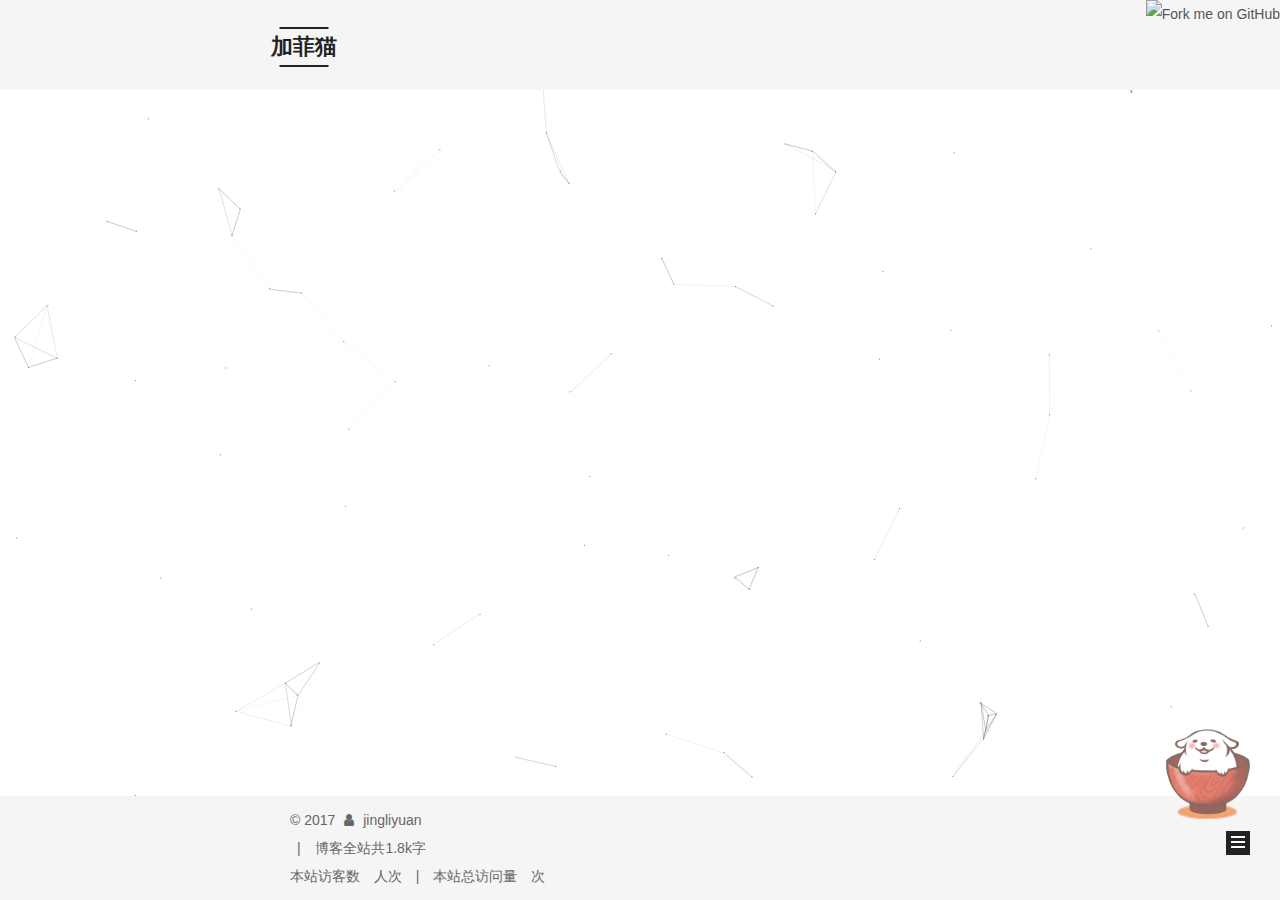
==== commit 8583fbeb: "Site updated: 2017-12-29 21:12:15" ====
--- a/archives/index.html
+++ b/archives/index.html
@@ -297,43 +297,6 @@
         
             <a class="post-title-link" href="/2017/12/29/welcome/" itemprop="url">
               
-                <span itemprop="name">welcome</span>
-              
-            </a>
-        
-      </h2>
-
-      <div class="post-meta">
-        <time class="post-time" itemprop="dateCreated"
-              datetime="2017-12-29T21:03:09+08:00"
-              content="2017-12-29" >
-          12-29
-        </time>
-      </div>
-
-    </header>
-  </article>
-
-
-
-      
-
-        
-        
-        
-
-        
-        
-
-        
-
-  <article class="post post-type-normal" itemscope itemtype="http://schema.org/Article">
-    <header class="post-header">
-
-      <h2 class="post-title">
-        
-            <a class="post-title-link" href="/2017/12/29/你好2018/" itemprop="url">
-              
                 <span itemprop="name">你好2018</span>
               
             </a>
@@ -355,6 +318,43 @@
 
       
 
+        
+        
+        
+
+        
+        
+
+        
+
+  <article class="post post-type-normal" itemscope itemtype="http://schema.org/Article">
+    <header class="post-header">
+
+      <h2 class="post-title">
+        
+            <a class="post-title-link" href="/2017/12/29/你好2018/" itemprop="url">
+              
+                <span itemprop="name">你好2018</span>
+              
+            </a>
+        
+      </h2>
+
+      <div class="post-meta">
+        <time class="post-time" itemprop="dateCreated"
+              datetime="2017-12-29T17:58:14+08:00"
+              content="2017-12-29" >
+          12-29
+        </time>
+      </div>
+
+    </header>
+  </article>
+
+
+
+      
+
     </div>
   </div>
   
@@ -498,7 +498,7 @@
 
 <div class="theme-info">
   <div class="powered-by"></div>
-  <span class="post-count">博客全站共886字</span>
+  <span class="post-count">博客全站共1.8k字</span>
 </div>
 
         
--- a/css/main.css
+++ b/css/main.css
@@ -1944,7 +1944,7 @@
   width: 4px;
   height: 4px;
   border-radius: 50%;
-  background: #ff45ff;
+  background: #bbadad;
 }
 .links-of-blogroll {
   font-size: 13px;
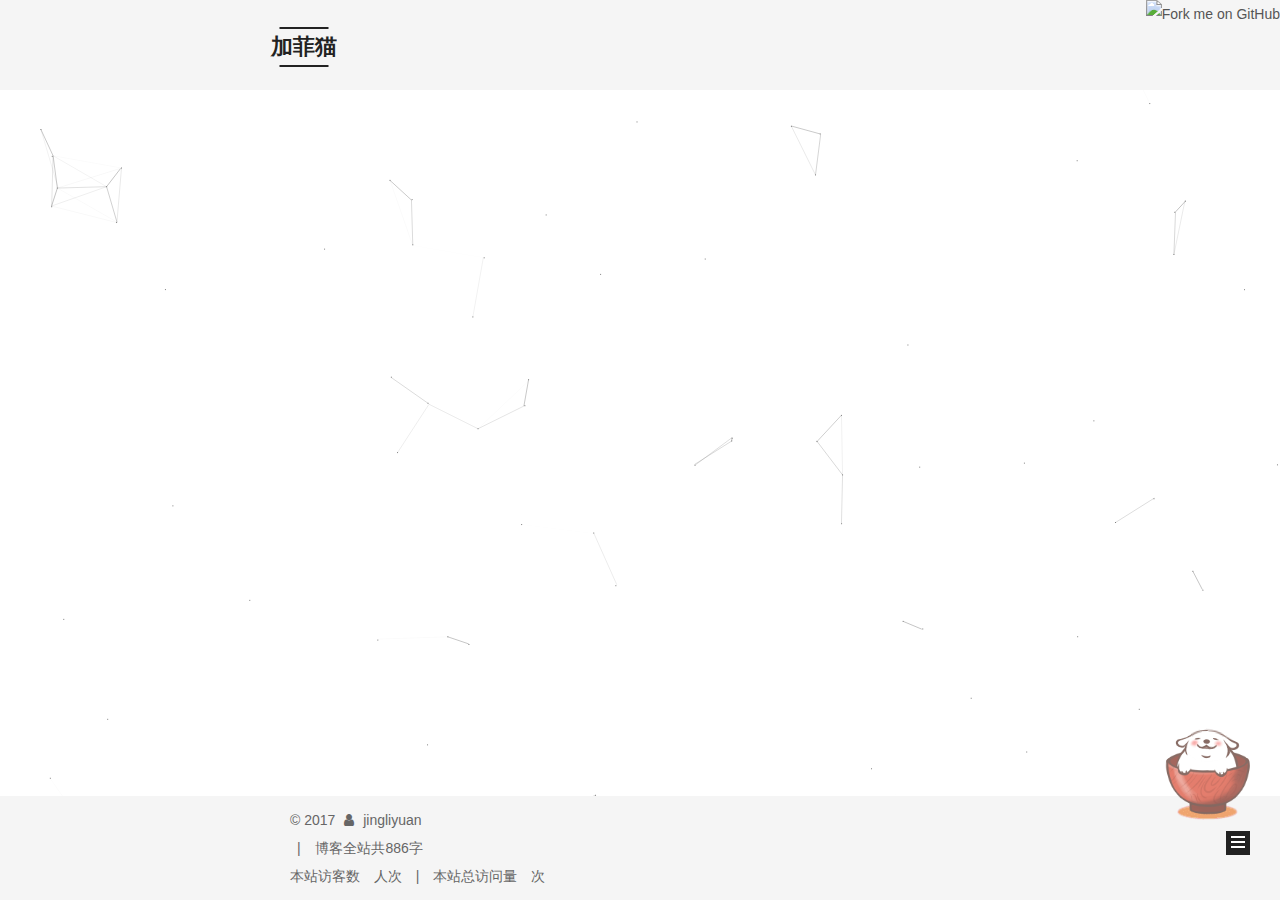
==== commit 225aebb4: "Site updated: 2017-12-29 21:20:14" ====
--- a/archives/index.html
+++ b/archives/index.html
@@ -154,7 +154,7 @@
 </head>
 
 <script type="text/javascript"
-color="0,0,255" opacity='0.7' zIndex="-2" count="10" src="//cdn.bootcss.com/canvas-nest.js/1.0.0/canvas-nest.min.js"></script>
+color="0,0,255" opacity='0.9' zIndex="-2" count="5" src="//cdn.bootcss.com/canvas-nest.js/1.0.0/canvas-nest.min.js"></script>
 
 <body itemscope itemtype="http://schema.org/WebPage" lang="zh-Hans">
 
@@ -271,7 +271,7 @@
         
           
         
-        嗯..! 目前共计 2 篇日志。 继续努力。
+        嗯..! 目前共计 1 篇日志。 继续努力。
       </span>
 
       
@@ -318,43 +318,6 @@
 
       
 
-        
-        
-        
-
-        
-        
-
-        
-
-  <article class="post post-type-normal" itemscope itemtype="http://schema.org/Article">
-    <header class="post-header">
-
-      <h2 class="post-title">
-        
-            <a class="post-title-link" href="/2017/12/29/你好2018/" itemprop="url">
-              
-                <span itemprop="name">你好2018</span>
-              
-            </a>
-        
-      </h2>
-
-      <div class="post-meta">
-        <time class="post-time" itemprop="dateCreated"
-              datetime="2017-12-29T17:58:14+08:00"
-              content="2017-12-29" >
-          12-29
-        </time>
-      </div>
-
-    </header>
-  </article>
-
-
-
-      
-
     </div>
   </div>
   
@@ -410,7 +373,7 @@
               
                 <a href="/archives">
               
-                  <span class="site-state-item-count">2</span>
+                  <span class="site-state-item-count">1</span>
                   <span class="site-state-item-name">日志</span>
                 </a>
               </div>
@@ -498,7 +461,7 @@
 
 <div class="theme-info">
   <div class="powered-by"></div>
-  <span class="post-count">博客全站共1.8k字</span>
+  <span class="post-count">博客全站共886字</span>
 </div>
 
         
--- a/css/main.css
+++ b/css/main.css
@@ -1944,7 +1944,7 @@
   width: 4px;
   height: 4px;
   border-radius: 50%;
-  background: #bbadad;
+  background: #b49afa;
 }
 .links-of-blogroll {
   font-size: 13px;
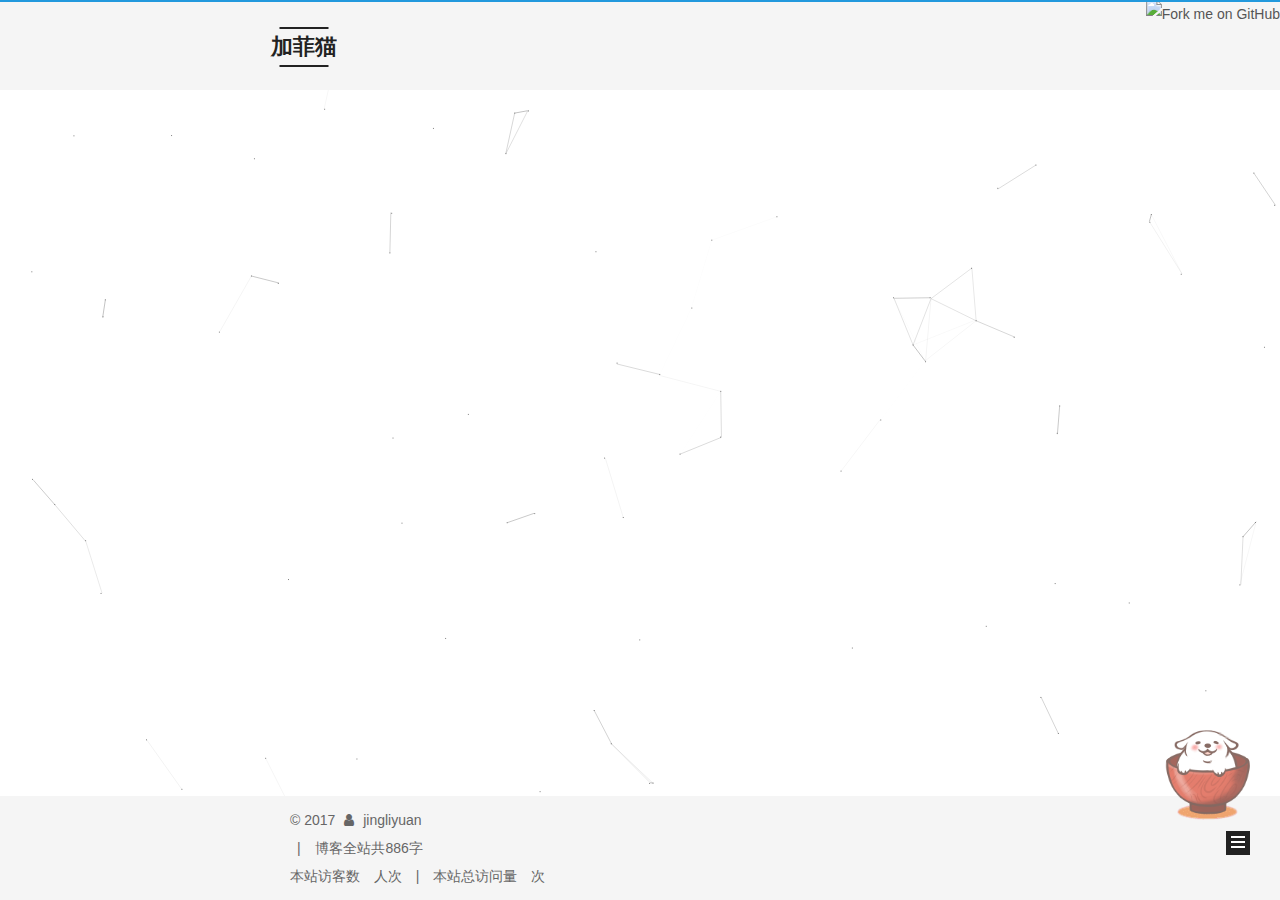
==== commit b5ade3bd: "Site updated: 2017-12-29 21:41:11" ====
--- a/archives/index.html
+++ b/archives/index.html
@@ -425,6 +425,13 @@
       
 
       
+	  
+	  <div id="music163player">
+    
+<iframe frameborder="no" border="0" marginwidth="0" marginheight="0" width=330 height=86 src="http://music.163.com/outchain/player?type=2&id=509311810&auto=1&height=66"></iframe>
+    
+	</div>
+
 
     </div>
   </aside>
--- a/css/main.css
+++ b/css/main.css
@@ -1944,7 +1944,7 @@
   width: 4px;
   height: 4px;
   border-radius: 50%;
-  background: #b49afa;
+  background: #0896ff;
 }
 .links-of-blogroll {
   font-size: 13px;
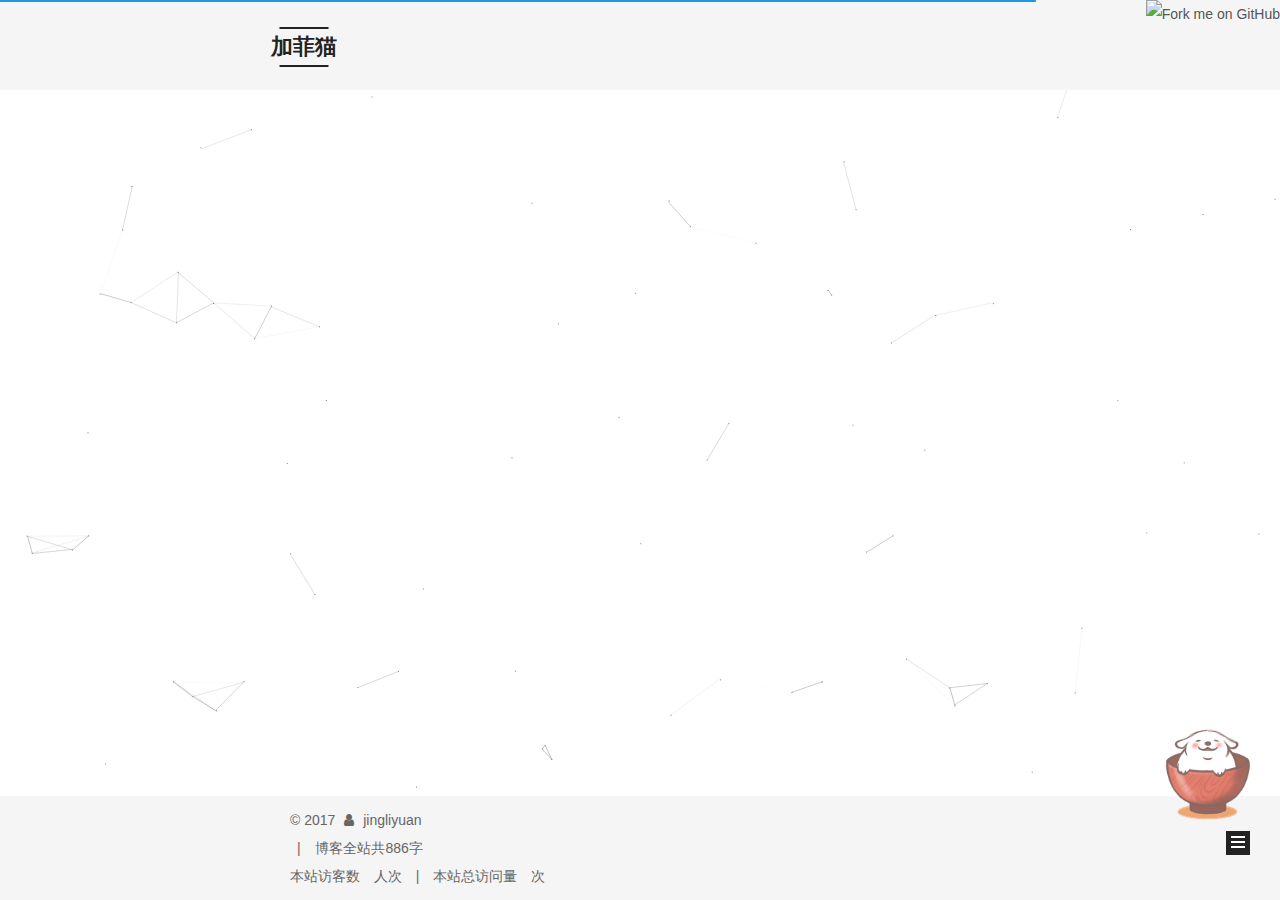
==== commit 2998f98f: "Site updated: 2017-12-29 21:47:25" ====
--- a/archives/index.html
+++ b/archives/index.html
@@ -152,10 +152,10 @@
 
 
 </head>
-
+<!--
 <script type="text/javascript"
 color="0,0,255" opacity='0.9' zIndex="-2" count="5" src="//cdn.bootcss.com/canvas-nest.js/1.0.0/canvas-nest.min.js"></script>
-
+-->
 <body itemscope itemtype="http://schema.org/WebPage" lang="zh-Hans">
 
   
@@ -426,11 +426,11 @@
 
       
 	  
-	  <div id="music163player">
+	  <!--<div id="music163player">
     
 <iframe frameborder="no" border="0" marginwidth="0" marginheight="0" width=330 height=86 src="http://music.163.com/outchain/player?type=2&id=509311810&auto=1&height=66"></iframe>
     
-	</div>
+	</div>-->
 
 
     </div>
--- a/css/main.css
+++ b/css/main.css
@@ -1944,7 +1944,7 @@
   width: 4px;
   height: 4px;
   border-radius: 50%;
-  background: #0896ff;
+  background: #ff0941;
 }
 .links-of-blogroll {
   font-size: 13px;
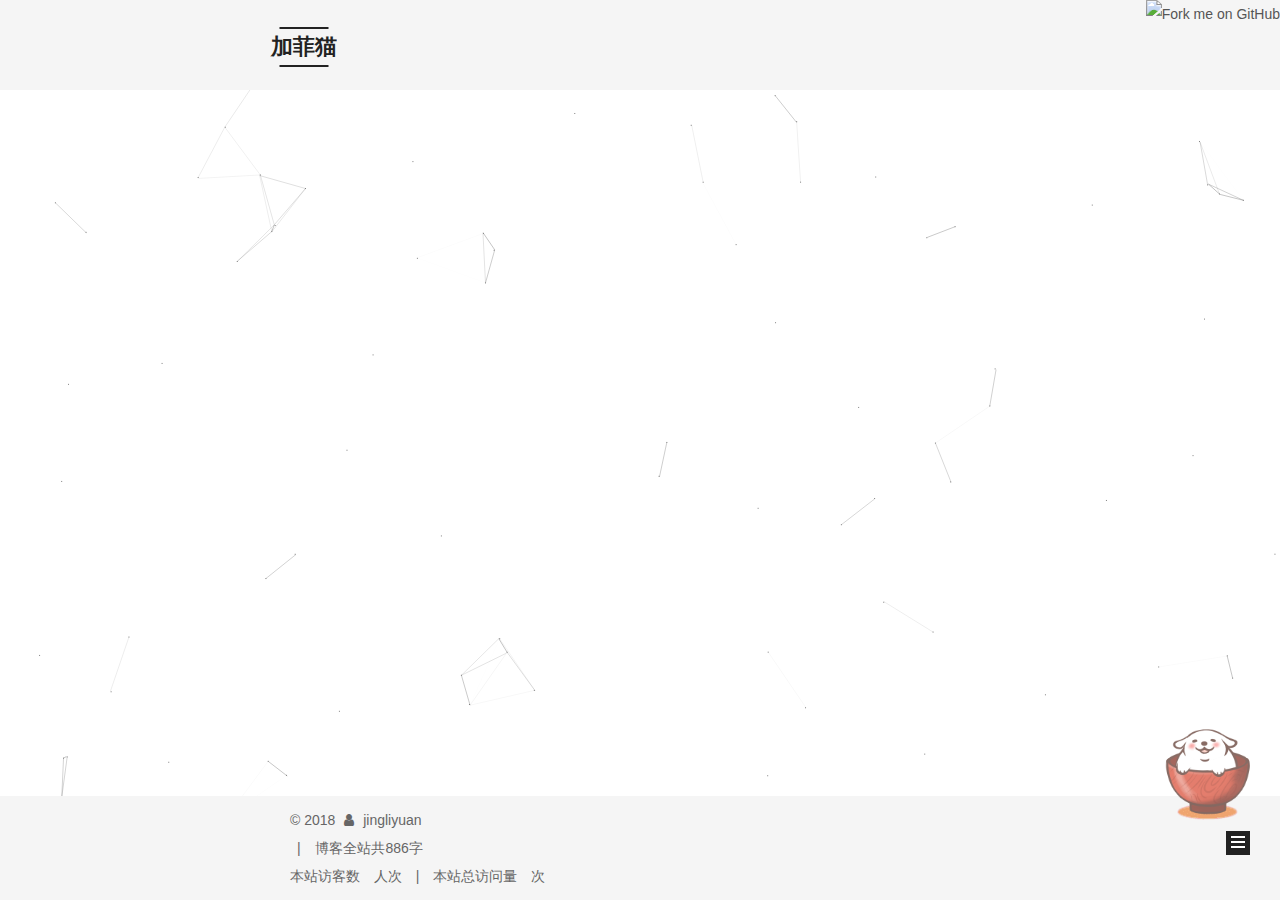
==== commit 9f4a212c: "Site updated: 2018-01-02 11:53:03" ====
--- a/archives/index.html
+++ b/archives/index.html
@@ -416,6 +416,9 @@
 
           
           
+		  
+		  <iframe frameborder="no" border="0" marginwidth="0" marginheight="0" width=86 height=86 src="http://music.163.com/outchain/player?type=2&id=1286452&auto=0&height=66"></iframe>
+
 
           
 
@@ -443,7 +446,7 @@
 
     <footer id="footer" class="footer">
       <div class="footer-inner">
-        <div class="copyright">&copy; <span itemprop="copyrightYear">2017</span>
+        <div class="copyright">&copy; <span itemprop="copyrightYear">2018</span>
   <span class="with-love">
     <i class="fa fa-user"></i>
   </span>
--- a/css/main.css
+++ b/css/main.css
@@ -1944,7 +1944,7 @@
   width: 4px;
   height: 4px;
   border-radius: 50%;
-  background: #ff0941;
+  background: #3ed757;
 }
 .links-of-blogroll {
   font-size: 13px;
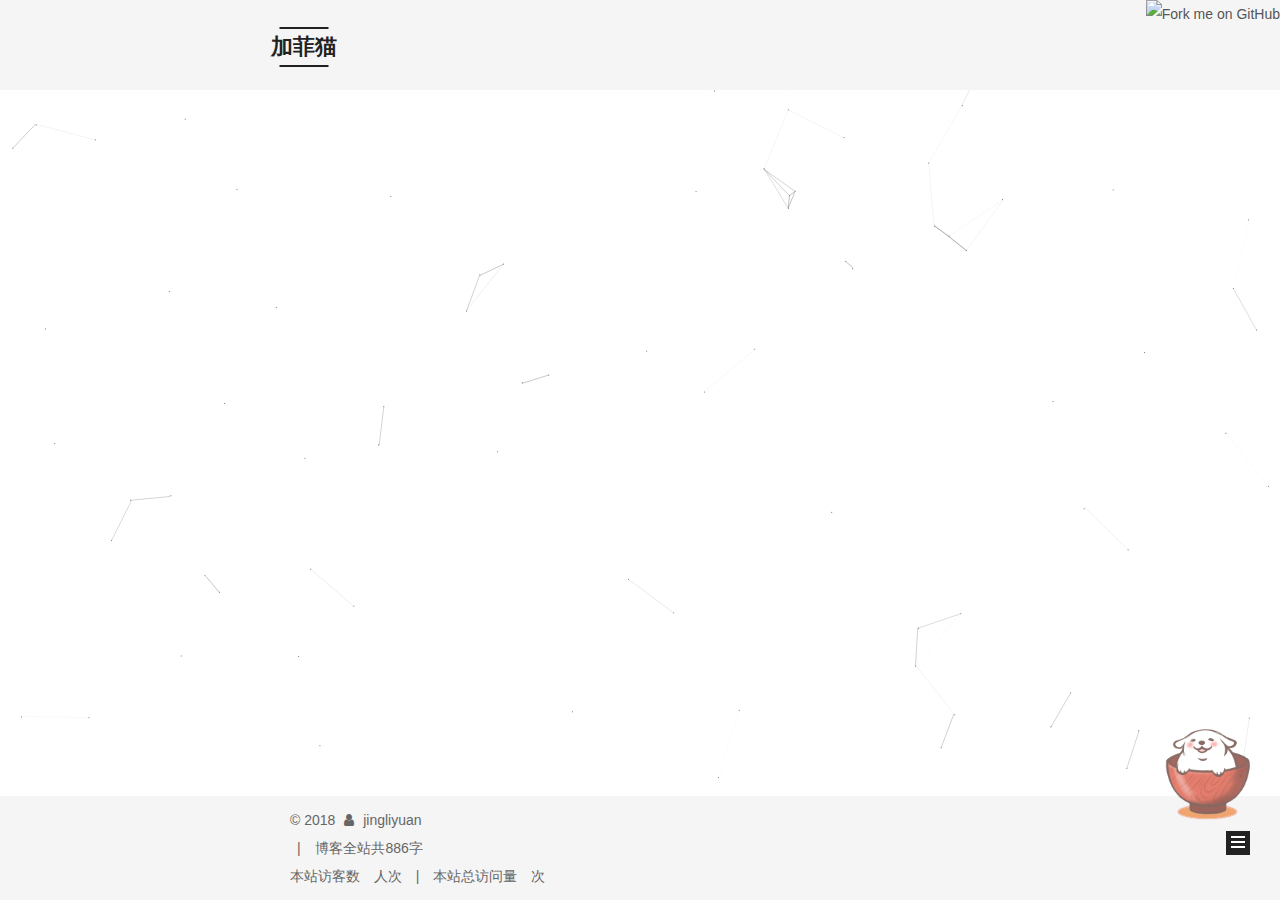
==== commit e1e66d92: "Site updated: 2018-01-02 14:50:01" ====
--- a/archives/index.html
+++ b/archives/index.html
@@ -417,7 +417,7 @@
           
           
 		  
-		  <iframe frameborder="no" border="0" marginwidth="0" marginheight="0" width=86 height=86 src="http://music.163.com/outchain/player?type=2&id=1286452&auto=0&height=66"></iframe>
+		  
 
 
           
@@ -429,13 +429,7 @@
 
       
 	  
-	  <!--<div id="music163player">
-    
-<iframe frameborder="no" border="0" marginwidth="0" marginheight="0" width=330 height=86 src="http://music.163.com/outchain/player?type=2&id=509311810&auto=1&height=66"></iframe>
-    
-	</div>-->
-
-
+	 
     </div>
   </aside>
 
--- a/css/main.css
+++ b/css/main.css
@@ -1944,7 +1944,7 @@
   width: 4px;
   height: 4px;
   border-radius: 50%;
-  background: #3ed757;
+  background: #42db93;
 }
 .links-of-blogroll {
   font-size: 13px;
